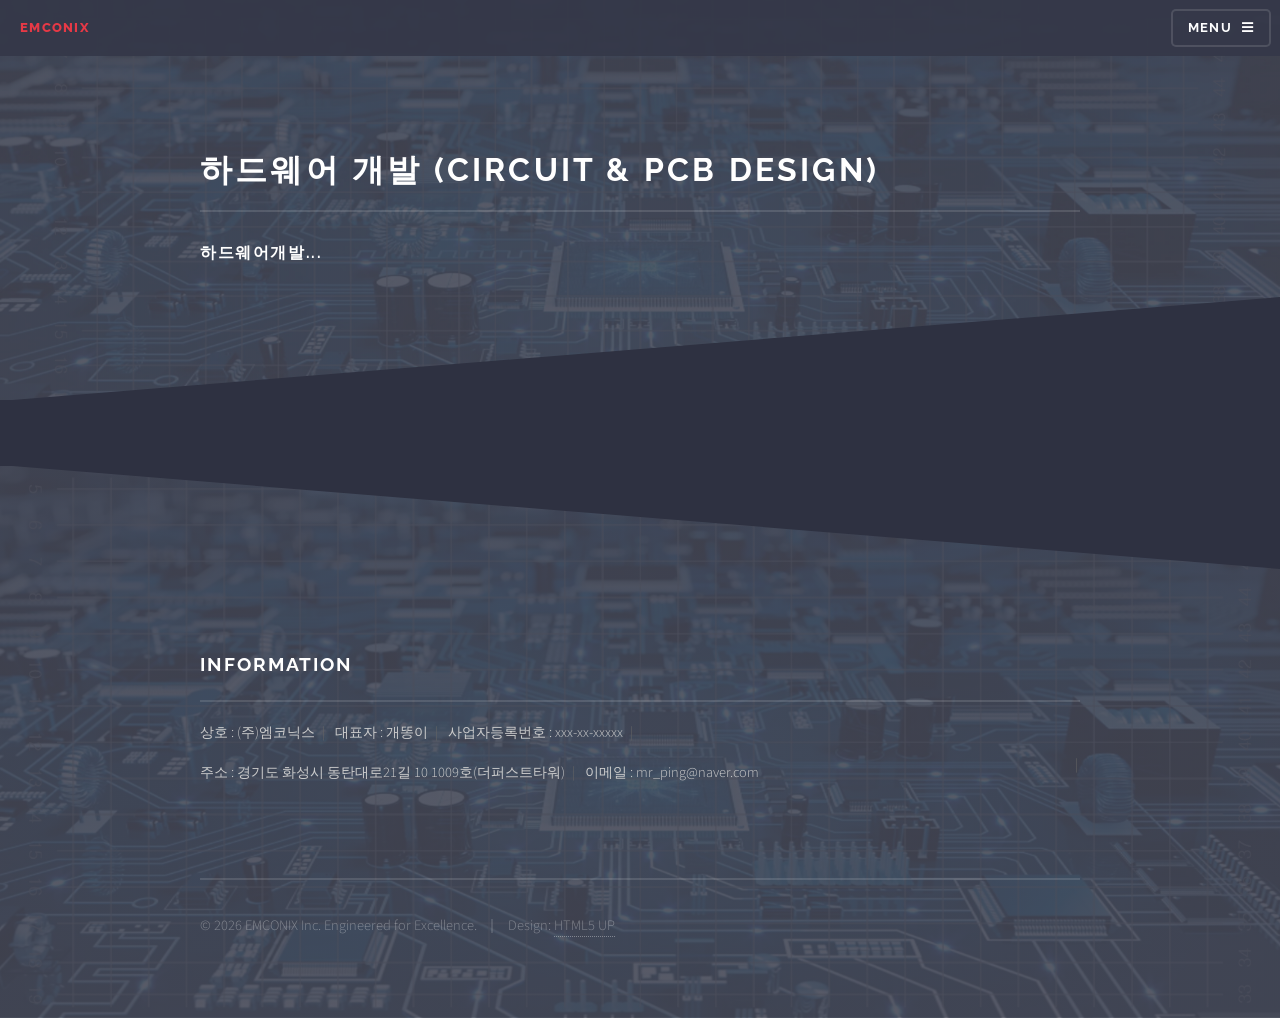
==== i-hardware.html @ 96e9926f "Add files via upload" ====
<!DOCTYPE HTML>
<!--
	Solid State by HTML5 UP
	html5up.net | @ajlkn
	Free for personal and commercial use under the CCA 3.0 license (html5up.net/license)
-->
<html>
	<head>
		<title>Embedded Core Technologies</title>
    <meta charset="utf-8" />
    <meta name="viewport" content="width=device-width, initial-scale=1, user-scalable=no" />
    <link rel="canonical" href="https://www.emconix.com">
    <meta property="og:title" content="Embedded Core Innovation">
    <meta property="og:description" content="R&D and Management Solutions">
    <meta property="og:image" content="https://www.emconix.com/images/main2.jpg">
  	<meta property="og:image:width" content="1200">
    <meta property="og:image:height" content="630">
    <meta property="og:url" content="https://www.emconix.com">
    <meta property="og:type" content="website">
    <link rel="stylesheet" href="assets/css/main.css" />
    <noscript><link rel="stylesheet" href="assets/css/noscript.css" /></noscript>
	</head>
	<body class="is-preload">

		<!-- Page Wrapper -->
			<div id="page-wrapper">

				<!-- Header -->
					<header id="header">
						<h1><a href="index.html"><span style="color:#e63946; font-weight:800;">EMCONIX</span></a></h1>
						<nav>
							<a href="#menu">Menu</a>
						</nav>
					</header>

				<!-- Menu -->
					<nav id="menu">
						<div class="inner">
							<h2>Menu</h2>
							<ul class="links">
								<li><a href="index.html">HOME</a></li>
								<li><a href="m-company.html">COMPANY</a></li>
								<li><a href="i-software.html">SOFTWARE</a></li>
								<li><a href="i-hardware.html">HARDWARE</a></li>
								<li><a href="i-mechanical.html">MECHANICAL</a></li>
								<li><a href="m-project.html">PROJECT</a></li>
							</ul>
							<a href="#" class="close">Close</a>
						</div>
					</nav>

				<!-- Wrapper -->
					<section id="wrapper">
						<header>
							<div class="inner">
								<h2>하드웨어 개발 (CIRCUIT & PCB Design)</h2>
								<p>	<span style="color:#ffffff; font-weight:700;">하드웨어개발...</span>
							</p>
							</div>
						</header>

        <!-- Content -->
							<div class="wrapper">
								<div class="inner">
                    
                    
                    
                    
                    
                    
                    
                    
                    
                    
                    
                    
                    
                    
                    <!-- 여기 -->
                    
                    
                    
                    
                    
                    
                    
                    
                    
                    
                    
                    
                    
                    
                    
                    
                    
                    
                    
                    
                    
                    
                    
									</section>
								</div>
							</div>

					</section>

				<!-- Footer -->
					<section id="footer">
						<div class="inner">
							<h2 class="major">Information</h2>

							<p class="company-info">
								<span>상호 : (주)엠코닉스</span>
								<span>대표자 : 개똥이</span>
								<span>사업자등록번호 : xxx-xx-xxxxx</span>
								<span class="break"></span>
								<span>주소 : 경기도 화성시 동탄대로21길 10 1009호(더퍼스트타워)</span>
								<span>이메일 : mr_ping@naver.com</span>
							</p>

							<ul class="copyright">
								<li>&copy; 2026 EMCONIX Inc. Engineered for Excellence.</li><li>Design: <a href="http://html5up.net">HTML5 UP</a></li>
							</ul>
						</div>
					</section>

			</div>
		<!-- Scripts -->
			<script src="assets/js/jquery.min.js"></script>
			<script src="assets/js/jquery.scrollex.min.js"></script>
			<script src="assets/js/browser.min.js"></script>
			<script src="assets/js/breakpoints.min.js"></script>
			<script src="assets/js/util.js"></script>
			<script src="assets/js/main.js"></script>
	</body>
</html>
---- assets/css/main.css ----
@import url(fontawesome-all.min.css);
@import url("https://fonts.googleapis.com/css?family=Raleway:200,700|Source+Sans+Pro:300,600,300italic,600italic");

/*
	Solid State by HTML5 UP
	html5up.net | @ajlkn
	Free for personal and commercial use under the CCA 3.0 license (html5up.net/license)
*/

html, body, div, span, applet, object,
iframe, h1, h2, h3, h4, h5, h6, p, blockquote,
pre, a, abbr, acronym, address, big, cite,
code, del, dfn, em, img, ins, kbd, q, s, samp,
small, strike, strong, sub, sup, tt, var, b,
u, i, center, dl, dt, dd, ol, ul, li, fieldset,
form, label, legend, table, caption, tbody,
tfoot, thead, tr, th, td, article, aside,
canvas, details, embed, figure, figcaption,
footer, header, hgroup, menu, nav, output, ruby,
section, summary, time, mark, audio, video {
	margin: 0;
	padding: 0;
	border: 0;
	font-size: 100%;
	font: inherit;
	vertical-align: baseline;}

article, aside, details, figcaption, figure,
footer, header, hgroup, menu, nav, section {
	display: block;}

body {
	line-height: 1;
}

ol, ul {
	list-style: none;
}

blockquote, q {
	quotes: none;
}

	blockquote:before, blockquote:after, q:before, q:after {
		content: '';
		content: none;
	}

table {
	border-collapse: collapse;
	border-spacing: 0;
}

body {
	-webkit-text-size-adjust: none;
}

mark {
	background-color: transparent;
	color: inherit;
}

input::-moz-focus-inner {
	border: 0;
	padding: 0;
}

input, select, textarea {
	-moz-appearance: none;
	-webkit-appearance: none;
	-ms-appearance: none;
	appearance: none;
}

/* Basic */

	@-ms-viewport {
		width: device-width;
	}

	body {
		-ms-overflow-style: scrollbar;
	}

	@media screen and (max-width: 480px) {

		html, body {
			min-width: 320px;
		}

	}

	html {
		box-sizing: border-box;
	}

	*, *:before, *:after {
		box-sizing: inherit;
	}

	body {
		background-color: #2e3141;
		background-image: linear-gradient(to top, rgba(46, 49, 65, 0.8), rgba(46, 49, 65, 0.8)), url("../../images/bg.jpg");
		background-size: auto,
 cover;
		background-attachment: fixed,
 fixed;
		background-position: center,
 center;
	}

		body.is-preload *, body.is-preload *:before, body.is-preload *:after {
			-moz-animation: none !important;
			-webkit-animation: none !important;
			-ms-animation: none !important;
			animation: none !important;
			-moz-transition: none !important;
			-webkit-transition: none !important;
			-ms-transition: none !important;
			transition: none !important;
		}

/* Type */

	body, input, select, textarea {
		color: #ffffff;
		font-family: "Source Sans Pro", Helvetica, sans-serif;
		font-size: 16.5pt;
		font-weight: 300;
		line-height: 1.65;
	}

		@media screen and (max-width: 1680px) {

			body, input, select, textarea {
				font-size: 13pt;
			}

		}

		@media screen and (max-width: 1280px) {

			body, input, select, textarea {
				font-size: 12pt;
			}

		}

		@media screen and (max-width: 980px) {

			body, input, select, textarea {
				font-size: 12pt;
			}

		}

		@media screen and (max-width: 736px) {

			body, input, select, textarea {
				font-size: 12pt;
			}

		}

		@media screen and (max-width: 480px) {

			body, input, select, textarea {
				font-size: 12pt;
			}

		}

	a {
		-moz-transition: color 0.2s ease-in-out, border-bottom-color 0.2s ease-in-out;
		-webkit-transition: color 0.2s ease-in-out, border-bottom-color 0.2s ease-in-out;
		-ms-transition: color 0.2s ease-in-out, border-bottom-color 0.2s ease-in-out;
		transition: color 0.2s ease-in-out, border-bottom-color 0.2s ease-in-out;
		border-bottom: dotted 1px rgba(255, 255, 255, 0.35);
		color: #ffffff;
		text-decoration: none;
	}

		a:hover {
			border-bottom-color: transparent;
			color: #ffffff !important;
		}

		a.special:not(.button) {
			text-decoration: none;
			border-bottom: 0;
			display: block;
			font-family: Raleway, Helvetica, sans-serif;
			font-size: 0.8em;
			font-weight: 700;
			letter-spacing: 0.1em;
			margin: 0 0 2em 0;
			text-transform: uppercase;
		}

			a.special:not(.button):before {
				-moz-osx-font-smoothing: grayscale;
				-webkit-font-smoothing: antialiased;
				display: inline-block;
				font-style: normal;
				font-variant: normal;
				text-rendering: auto;
				line-height: 1;
				text-transform: none !important;
				font-family: 'Font Awesome 5 Free';
				font-weight: 900;
			}

			a.special:not(.button):before {
				-moz-transition: background-color 0.2s ease-in-out;
				-webkit-transition: background-color 0.2s ease-in-out;
				-ms-transition: background-color 0.2s ease-in-out;
				transition: background-color 0.2s ease-in-out;
				border-radius: 100%;
				border: solid 2px rgba(255, 255, 255, 0.125);
				content: '\f105';
				display: inline-block;
				font-size: 1.25em;
				height: 2em;
				line-height: 1.75em;
				margin-right: 0.85em;
				text-align: center;
				text-indent: 0.15em;
				vertical-align: middle;
				width: 2em;
			}

			a.special:not(.button):hover:before {
				background-color: rgba(255, 255, 255, 0.025);
			}

			a.special:not(.button):active:before {
				background-color: rgba(255, 255, 255, 0.075);
			}

	strong, b {
		color: #ffffff;
		font-weight: 600;
	}

	em, i {
		font-style: italic;
	}

	p {
		margin: 0 0 2em 0;
	}

	h1, h2, h3, h4, h5, h6 {
		color: #ffffff;
		font-family: Raleway, Helvetica, sans-serif;
		font-weight: 700;
		letter-spacing: 0.1em;
		margin: 0 0 1em 0;
		text-transform: uppercase;
	}

		h1 a, h2 a, h3 a, h4 a, h5 a, h6 a {
			color: inherit;
			text-decoration: none;
			border-bottom: 0;
		}

		h1 span, h2 span, h3 span, h4 span, h5 span, h6 span {
			font-weight: 200;
		}

		h1.major, h2.major, h3.major, h4.major, h5.major, h6.major {
			padding-bottom: 1em;
			border-bottom: solid 2px rgba(255, 255, 255, 0.125);
		}

	h2 {
		font-size: 1.2em;
	}

	h3 {
		font-size: 0.9em;
	}

	h4 {
		font-size: 0.7em;
	}

	h5 {
		font-size: 0.7em;
	}

	h6 {
		font-size: 0.7em;
	}

	@media screen and (max-width: 736px) {

		h2 {
			font-size: 1em;
		}

		h3 {
			font-size: 0.8em;
		}

	}

	sub {
		font-size: 0.8em;
		position: relative;
		top: 0.5em;
	}

	sup {
		font-size: 0.8em;
		position: relative;
		top: -0.5em;
	}

	blockquote {
		border-left: solid 4px rgba(255, 255, 255, 0.125);
		font-style: italic;
		margin: 0 0 2em 0;
		padding: 0.5em 0 0.5em 2em;
	}

	code {
		background: rgba(255, 255, 255, 0.025);
		border-radius: 5px;
		border: solid 2px rgba(255, 255, 255, 0.125);
		font-family: "Courier New", monospace;
		font-size: 0.9em;
		margin: 0 0.25em;
		padding: 0.25em 0.65em;
	}

	pre {
		-webkit-overflow-scrolling: touch;
		font-family: "Courier New", monospace;
		font-size: 0.9em;
		margin: 0 0 2em 0;
	}

		pre code {
			display: block;
			line-height: 1.75em;
			padding: 1em 1.5em;
			overflow-x: auto;
		}

	hr {
		border: 0;
		border-bottom: solid 2px rgba(255, 255, 255, 0.125);
		margin: 2.5em 0;
	}

		hr.major {
			margin: 4em 0;
		}

	.align-left {
		text-align: left;
	}

	.align-center {
		text-align: center;
	}

	.align-right {
		text-align: right;
	}

/* Row */

	.row {
		display: flex;
		flex-wrap: wrap;
		box-sizing: border-box;
		align-items: stretch;
	}

		.row > * {
			box-sizing: border-box;
		}

		.row.gtr-uniform > * > :last-child {
			margin-bottom: 0;
		}

		.row.aln-left {
			justify-content: flex-start;
		}

		.row.aln-center {
			justify-content: center;
		}

		.row.aln-right {
			justify-content: flex-end;
		}

		.row.aln-top {
			align-items: flex-start;
		}

		.row.aln-middle {
			align-items: center;
		}

		.row.aln-bottom {
			align-items: flex-end;
		}

		.row > .imp {
			order: -1;
		}

		.row > .col-1 {
			width: 8.33333%;
		}

		.row > .off-1 {
			margin-left: 8.33333%;
		}

		.row > .col-2 {
			width: 16.66667%;
		}

		.row > .off-2 {
			margin-left: 16.66667%;
		}

		.row > .col-3 {
			width: 25%;
		}

		.row > .off-3 {
			margin-left: 25%;
		}

		.row > .col-4 {
			width: 33.33333%;
		}

		.row > .off-4 {
			margin-left: 33.33333%;
		}

		.row > .col-5 {
			width: 41.66667%;
		}

		.row > .off-5 {
			margin-left: 41.66667%;
		}

		.row > .col-6 {
			width: 50%;
		}

		.row > .off-6 {
			margin-left: 50%;
		}

		.row > .col-7 {
			width: 58.33333%;
		}

		.row > .off-7 {
			margin-left: 58.33333%;
		}

		.row > .col-8 {
			width: 66.66667%;
		}

		.row > .off-8 {
			margin-left: 66.66667%;
		}

		.row > .col-9 {
			width: 75%;
		}

		.row > .off-9 {
			margin-left: 75%;
		}

		.row > .col-10 {
			width: 83.33333%;
		}

		.row > .off-10 {
			margin-left: 83.33333%;
		}

		.row > .col-11 {
			width: 91.66667%;
		}

		.row > .off-11 {
			margin-left: 91.66667%;
		}

		.row > .col-12 {
			width: 100%;
		}

		.row > .off-12 {
			margin-left: 100%;
		}

		.row.gtr-0 {
			margin-top: 0;
			margin-left: 0em;
		}

			.row.gtr-0 > * {
				padding: 0 0 0 0em;
			}

			.row.gtr-0.gtr-uniform {
				margin-top: 0em;
			}

				.row.gtr-0.gtr-uniform > * {
					padding-top: 0em;
				}

		.row.gtr-25 {
			margin-top: 0;
			margin-left: -0.4375em;
		}

			.row.gtr-25 > * {
				padding: 0 0 0 0.4375em;
			}

			.row.gtr-25.gtr-uniform {
				margin-top: -0.4375em;
			}

				.row.gtr-25.gtr-uniform > * {
					padding-top: 0.4375em;
				}

		.row.gtr-50 {
			margin-top: 0;
			margin-left: -0.875em;
		}

			.row.gtr-50 > * {
				padding: 0 0 0 0.875em;
			}

			.row.gtr-50.gtr-uniform {
				margin-top: -0.875em;
			}

				.row.gtr-50.gtr-uniform > * {
					padding-top: 0.875em;
				}

		.row {
			margin-top: 0;
			margin-left: -1.75em;
		}

			.row > * {
				padding: 0 0 0 1.75em;
			}

			.row.gtr-uniform {
				margin-top: -1.75em;
			}

				.row.gtr-uniform > * {
					padding-top: 1.75em;
				}

		.row.gtr-150 {
			margin-top: 0;
			margin-left: -2.625em;
		}

			.row.gtr-150 > * {
				padding: 0 0 0 2.625em;
			}

			.row.gtr-150.gtr-uniform {
				margin-top: -2.625em;
			}

				.row.gtr-150.gtr-uniform > * {
					padding-top: 2.625em;
				}

		.row.gtr-200 {
			margin-top: 0;
			margin-left: -3.5em;
		}

			.row.gtr-200 > * {
				padding: 0 0 0 3.5em;
			}

			.row.gtr-200.gtr-uniform {
				margin-top: -3.5em;
			}

				.row.gtr-200.gtr-uniform > * {
					padding-top: 3.5em;
				}

		@media screen and (max-width: 1680px) {

			.row {
				display: flex;
				flex-wrap: wrap;
				box-sizing: border-box;
				align-items: stretch;
			}

				.row > * {
					box-sizing: border-box;
				}

				.row.gtr-uniform > * > :last-child {
					margin-bottom: 0;
				}

				.row.aln-left {
					justify-content: flex-start;
				}

				.row.aln-center {
					justify-content: center;
				}

				.row.aln-right {
					justify-content: flex-end;
				}

				.row.aln-top {
					align-items: flex-start;
				}

				.row.aln-middle {
					align-items: center;
				}

				.row.aln-bottom {
					align-items: flex-end;
				}

				.row > .imp-xlarge {
					order: -1;
				}

				.row > .col-1-xlarge {
					width: 8.33333%;
				}

				.row > .off-1-xlarge {
					margin-left: 8.33333%;
				}

				.row > .col-2-xlarge {
					width: 16.66667%;
				}

				.row > .off-2-xlarge {
					margin-left: 16.66667%;
				}

				.row > .col-3-xlarge {
					width: 25%;
				}

				.row > .off-3-xlarge {
					margin-left: 25%;
				}

				.row > .col-4-xlarge {
					width: 33.33333%;
				}

				.row > .off-4-xlarge {
					margin-left: 33.33333%;
				}

				.row > .col-5-xlarge {
					width: 41.66667%;
				}

				.row > .off-5-xlarge {
					margin-left: 41.66667%;
				}

				.row > .col-6-xlarge {
					width: 50%;
				}

				.row > .off-6-xlarge {
					margin-left: 50%;
				}

				.row > .col-7-xlarge {
					width: 58.33333%;
				}

				.row > .off-7-xlarge {
					margin-left: 58.33333%;
				}

				.row > .col-8-xlarge {
					width: 66.66667%;
				}

				.row > .off-8-xlarge {
					margin-left: 66.66667%;
				}

				.row > .col-9-xlarge {
					width: 75%;
				}

				.row > .off-9-xlarge {
					margin-left: 75%;
				}

				.row > .col-10-xlarge {
					width: 83.33333%;
				}

				.row > .off-10-xlarge {
					margin-left: 83.33333%;
				}

				.row > .col-11-xlarge {
					width: 91.66667%;
				}

				.row > .off-11-xlarge {
					margin-left: 91.66667%;
				}

				.row > .col-12-xlarge {
					width: 100%;
				}

				.row > .off-12-xlarge {
					margin-left: 100%;
				}

				.row.gtr-0 {
					margin-top: 0;
					margin-left: 0em;
				}

					.row.gtr-0 > * {
						padding: 0 0 0 0em;
					}

					.row.gtr-0.gtr-uniform {
						margin-top: 0em;
					}

						.row.gtr-0.gtr-uniform > * {
							padding-top: 0em;
						}

				.row.gtr-25 {
					margin-top: 0;
					margin-left: -0.4375em;
				}

					.row.gtr-25 > * {
						padding: 0 0 0 0.4375em;
					}

					.row.gtr-25.gtr-uniform {
						margin-top: -0.4375em;
					}

						.row.gtr-25.gtr-uniform > * {
							padding-top: 0.4375em;
						}

				.row.gtr-50 {
					margin-top: 0;
					margin-left: -0.875em;
				}

					.row.gtr-50 > * {
						padding: 0 0 0 0.875em;
					}

					.row.gtr-50.gtr-uniform {
						margin-top: -0.875em;
					}

						.row.gtr-50.gtr-uniform > * {
							padding-top: 0.875em;
						}

				.row {
					margin-top: 0;
					margin-left: -1.75em;
				}

					.row > * {
						padding: 0 0 0 1.75em;
					}

					.row.gtr-uniform {
						margin-top: -1.75em;
					}

						.row.gtr-uniform > * {
							padding-top: 1.75em;
						}

				.row.gtr-150 {
					margin-top: 0;
					margin-left: -2.625em;
				}

					.row.gtr-150 > * {
						padding: 0 0 0 2.625em;
					}

					.row.gtr-150.gtr-uniform {
						margin-top: -2.625em;
					}

						.row.gtr-150.gtr-uniform > * {
							padding-top: 2.625em;
						}

				.row.gtr-200 {
					margin-top: 0;
					margin-left: -3.5em;
				}

					.row.gtr-200 > * {
						padding: 0 0 0 3.5em;
					}

					.row.gtr-200.gtr-uniform {
						margin-top: -3.5em;
					}

						.row.gtr-200.gtr-uniform > * {
							padding-top: 3.5em;
						}

		}

		@media screen and (max-width: 1280px) {

			.row {
				display: flex;
				flex-wrap: wrap;
				box-sizing: border-box;
				align-items: stretch;
			}

				.row > * {
					box-sizing: border-box;
				}

				.row.gtr-uniform > * > :last-child {
					margin-bottom: 0;
				}

				.row.aln-left {
					justify-content: flex-start;
				}

				.row.aln-center {
					justify-content: center;
				}

				.row.aln-right {
					justify-content: flex-end;
				}

				.row.aln-top {
					align-items: flex-start;
				}

				.row.aln-middle {
					align-items: center;
				}

				.row.aln-bottom {
					align-items: flex-end;
				}

				.row > .imp-large {
					order: -1;
				}

				.row > .col-1-large {
					width: 8.33333%;
				}

				.row > .off-1-large {
					margin-left: 8.33333%;
				}

				.row > .col-2-large {
					width: 16.66667%;
				}

				.row > .off-2-large {
					margin-left: 16.66667%;
				}

				.row > .col-3-large {
					width: 25%;
				}

				.row > .off-3-large {
					margin-left: 25%;
				}

				.row > .col-4-large {
					width: 33.33333%;
				}

				.row > .off-4-large {
					margin-left: 33.33333%;
				}

				.row > .col-5-large {
					width: 41.66667%;
				}

				.row > .off-5-large {
					margin-left: 41.66667%;
				}

				.row > .col-6-large {
					width: 50%;
				}

				.row > .off-6-large {
					margin-left: 50%;
				}

				.row > .col-7-large {
					width: 58.33333%;
				}

				.row > .off-7-large {
					margin-left: 58.33333%;
				}

				.row > .col-8-large {
					width: 66.66667%;
				}

				.row > .off-8-large {
					margin-left: 66.66667%;
				}

				.row > .col-9-large {
					width: 75%;
				}

				.row > .off-9-large {
					margin-left: 75%;
				}

				.row > .col-10-large {
					width: 83.33333%;
				}

				.row > .off-10-large {
					margin-left: 83.33333%;
				}

				.row > .col-11-large {
					width: 91.66667%;
				}

				.row > .off-11-large {
					margin-left: 91.66667%;
				}

				.row > .col-12-large {
					width: 100%;
				}

				.row > .off-12-large {
					margin-left: 100%;
				}

				.row.gtr-0 {
					margin-top: 0;
					margin-left: 0em;
				}

					.row.gtr-0 > * {
						padding: 0 0 0 0em;
					}

					.row.gtr-0.gtr-uniform {
						margin-top: 0em;
					}

						.row.gtr-0.gtr-uniform > * {
							padding-top: 0em;
						}

				.row.gtr-25 {
					margin-top: 0;
					margin-left: -0.4375em;
				}

					.row.gtr-25 > * {
						padding: 0 0 0 0.4375em;
					}

					.row.gtr-25.gtr-uniform {
						margin-top: -0.4375em;
					}

						.row.gtr-25.gtr-uniform > * {
							padding-top: 0.4375em;
						}

				.row.gtr-50 {
					margin-top: 0;
					margin-left: -0.875em;
				}

					.row.gtr-50 > * {
						padding: 0 0 0 0.875em;
					}

					.row.gtr-50.gtr-uniform {
						margin-top: -0.875em;
					}

						.row.gtr-50.gtr-uniform > * {
							padding-top: 0.875em;
						}

				.row {
					margin-top: 0;
					margin-left: -1.75em;
				}

					.row > * {
						padding: 0 0 0 1.75em;
					}

					.row.gtr-uniform {
						margin-top: -1.75em;
					}

						.row.gtr-uniform > * {
							padding-top: 1.75em;
						}

				.row.gtr-150 {
					margin-top: 0;
					margin-left: -2.625em;
				}

					.row.gtr-150 > * {
						padding: 0 0 0 2.625em;
					}

					.row.gtr-150.gtr-uniform {
						margin-top: -2.625em;
					}

						.row.gtr-150.gtr-uniform > * {
							padding-top: 2.625em;
						}

				.row.gtr-200 {
					margin-top: 0;
					margin-left: -3.5em;
				}

					.row.gtr-200 > * {
						padding: 0 0 0 3.5em;
					}

					.row.gtr-200.gtr-uniform {
						margin-top: -3.5em;
					}

						.row.gtr-200.gtr-uniform > * {
							padding-top: 3.5em;
						}

		}

		@media screen and (max-width: 980px) {

			.row {
				display: flex;
				flex-wrap: wrap;
				box-sizing: border-box;
				align-items: stretch;
			}

				.row > * {
					box-sizing: border-box;
				}

				.row.gtr-uniform > * > :last-child {
					margin-bottom: 0;
				}

				.row.aln-left {
					justify-content: flex-start;
				}

				.row.aln-center {
					justify-content: center;
				}

				.row.aln-right {
					justify-content: flex-end;
				}

				.row.aln-top {
					align-items: flex-start;
				}

				.row.aln-middle {
					align-items: center;
				}

				.row.aln-bottom {
					align-items: flex-end;
				}

				.row > .imp-medium {
					order: -1;
				}

				.row > .col-1-medium {
					width: 8.33333%;
				}

				.row > .off-1-medium {
					margin-left: 8.33333%;
				}

				.row > .col-2-medium {
					width: 16.66667%;
				}

				.row > .off-2-medium {
					margin-left: 16.66667%;
				}

				.row > .col-3-medium {
					width: 25%;
				}

				.row > .off-3-medium {
					margin-left: 25%;
				}

				.row > .col-4-medium {
					width: 33.33333%;
				}

				.row > .off-4-medium {
					margin-left: 33.33333%;
				}

				.row > .col-5-medium {
					width: 41.66667%;
				}

				.row > .off-5-medium {
					margin-left: 41.66667%;
				}

				.row > .col-6-medium {
					width: 50%;
				}

				.row > .off-6-medium {
					margin-left: 50%;
				}

				.row > .col-7-medium {
					width: 58.33333%;
				}

				.row > .off-7-medium {
					margin-left: 58.33333%;
				}

				.row > .col-8-medium {
					width: 66.66667%;
				}

				.row > .off-8-medium {
					margin-left: 66.66667%;
				}

				.row > .col-9-medium {
					width: 75%;
				}

				.row > .off-9-medium {
					margin-left: 75%;
				}

				.row > .col-10-medium {
					width: 83.33333%;
				}

				.row > .off-10-medium {
					margin-left: 83.33333%;
				}

				.row > .col-11-medium {
					width: 91.66667%;
				}

				.row > .off-11-medium {
					margin-left: 91.66667%;
				}

				.row > .col-12-medium {
					width: 100%;
				}

				.row > .off-12-medium {
					margin-left: 100%;
				}

				.row.gtr-0 {
					margin-top: 0;
					margin-left: 0em;
				}

					.row.gtr-0 > * {
						padding: 0 0 0 0em;
					}

					.row.gtr-0.gtr-uniform {
						margin-top: 0em;
					}

						.row.gtr-0.gtr-uniform > * {
							padding-top: 0em;
						}

				.row.gtr-25 {
					margin-top: 0;
					margin-left: -0.4375em;
				}

					.row.gtr-25 > * {
						padding: 0 0 0 0.4375em;
					}

					.row.gtr-25.gtr-uniform {
						margin-top: -0.4375em;
					}

						.row.gtr-25.gtr-uniform > * {
							padding-top: 0.4375em;
						}

				.row.gtr-50 {
					margin-top: 0;
					margin-left: -0.875em;
				}

					.row.gtr-50 > * {
						padding: 0 0 0 0.875em;
					}

					.row.gtr-50.gtr-uniform {
						margin-top: -0.875em;
					}

						.row.gtr-50.gtr-uniform > * {
							padding-top: 0.875em;
						}

				.row {
					margin-top: 0;
					margin-left: -1.75em;
				}

					.row > * {
						padding: 0 0 0 1.75em;
					}

					.row.gtr-uniform {
						margin-top: -1.75em;
					}

						.row.gtr-uniform > * {
							padding-top: 1.75em;
						}

				.row.gtr-150 {
					margin-top: 0;
					margin-left: -2.625em;
				}

					.row.gtr-150 > * {
						padding: 0 0 0 2.625em;
					}

					.row.gtr-150.gtr-uniform {
						margin-top: -2.625em;
					}

						.row.gtr-150.gtr-uniform > * {
							padding-top: 2.625em;
						}

				.row.gtr-200 {
					margin-top: 0;
					margin-left: -3.5em;
				}

					.row.gtr-200 > * {
						padding: 0 0 0 3.5em;
					}

					.row.gtr-200.gtr-uniform {
						margin-top: -3.5em;
					}

						.row.gtr-200.gtr-uniform > * {
							padding-top: 3.5em;
						}

		}

		@media screen and (max-width: 736px) {

			.row {
				display: flex;
				flex-wrap: wrap;
				box-sizing: border-box;
				align-items: stretch;
			}

				.row > * {
					box-sizing: border-box;
				}

				.row.gtr-uniform > * > :last-child {
					margin-bottom: 0;
				}

				.row.aln-left {
					justify-content: flex-start;
				}

				.row.aln-center {
					justify-content: center;
				}

				.row.aln-right {
					justify-content: flex-end;
				}

				.row.aln-top {
					align-items: flex-start;
				}

				.row.aln-middle {
					align-items: center;
				}

				.row.aln-bottom {
					align-items: flex-end;
				}

				.row > .imp-small {
					order: -1;
				}

				.row > .col-1-small {
					width: 8.33333%;
				}

				.row > .off-1-small {
					margin-left: 8.33333%;
				}

				.row > .col-2-small {
					width: 16.66667%;
				}

				.row > .off-2-small {
					margin-left: 16.66667%;
				}

				.row > .col-3-small {
					width: 25%;
				}

				.row > .off-3-small {
					margin-left: 25%;
				}

				.row > .col-4-small {
					width: 33.33333%;
				}

				.row > .off-4-small {
					margin-left: 33.33333%;
				}

				.row > .col-5-small {
					width: 41.66667%;
				}

				.row > .off-5-small {
					margin-left: 41.66667%;
				}

				.row > .col-6-small {
					width: 50%;
				}

				.row > .off-6-small {
					margin-left: 50%;
				}

				.row > .col-7-small {
					width: 58.33333%;
				}

				.row > .off-7-small {
					margin-left: 58.33333%;
				}

				.row > .col-8-small {
					width: 66.66667%;
				}

				.row > .off-8-small {
					margin-left: 66.66667%;
				}

				.row > .col-9-small {
					width: 75%;
				}

				.row > .off-9-small {
					margin-left: 75%;
				}

				.row > .col-10-small {
					width: 83.33333%;
				}

				.row > .off-10-small {
					margin-left: 83.33333%;
				}

				.row > .col-11-small {
					width: 91.66667%;
				}

				.row > .off-11-small {
					margin-left: 91.66667%;
				}

				.row > .col-12-small {
					width: 100%;
				}

				.row > .off-12-small {
					margin-left: 100%;
				}

				.row.gtr-0 {
					margin-top: 0;
					margin-left: 0em;
				}

					.row.gtr-0 > * {
						padding: 0 0 0 0em;
					}

					.row.gtr-0.gtr-uniform {
						margin-top: 0em;
					}

						.row.gtr-0.gtr-uniform > * {
							padding-top: 0em;
						}

				.row.gtr-25 {
					margin-top: 0;
					margin-left: -0.3125em;
				}

					.row.gtr-25 > * {
						padding: 0 0 0 0.3125em;
					}

					.row.gtr-25.gtr-uniform {
						margin-top: -0.3125em;
					}

						.row.gtr-25.gtr-uniform > * {
							padding-top: 0.3125em;
						}

				.row.gtr-50 {
					margin-top: 0;
					margin-left: -0.625em;
				}

					.row.gtr-50 > * {
						padding: 0 0 0 0.625em;
					}

					.row.gtr-50.gtr-uniform {
						margin-top: -0.625em;
					}

						.row.gtr-50.gtr-uniform > * {
							padding-top: 0.625em;
						}

				.row {
					margin-top: 0;
					margin-left: -1.25em;
				}

					.row > * {
						padding: 0 0 0 1.25em;
					}

					.row.gtr-uniform {
						margin-top: -1.25em;
					}

						.row.gtr-uniform > * {
							padding-top: 1.25em;
						}

				.row.gtr-150 {
					margin-top: 0;
					margin-left: -1.875em;
				}

					.row.gtr-150 > * {
						padding: 0 0 0 1.875em;
					}

					.row.gtr-150.gtr-uniform {
						margin-top: -1.875em;
					}

						.row.gtr-150.gtr-uniform > * {
							padding-top: 1.875em;
						}

				.row.gtr-200 {
					margin-top: 0;
					margin-left: -2.5em;
				}

					.row.gtr-200 > * {
						padding: 0 0 0 2.5em;
					}

					.row.gtr-200.gtr-uniform {
						margin-top: -2.5em;
					}

						.row.gtr-200.gtr-uniform > * {
							padding-top: 2.5em;
						}

		}

		@media screen and (max-width: 480px) {

			.row {
				display: flex;
				flex-wrap: wrap;
				box-sizing: border-box;
				align-items: stretch;
			}

				.row > * {
					box-sizing: border-box;
				}

				.row.gtr-uniform > * > :last-child {
					margin-bottom: 0;
				}

				.row.aln-left {
					justify-content: flex-start;
				}

				.row.aln-center {
					justify-content: center;
				}

				.row.aln-right {
					justify-content: flex-end;
				}

				.row.aln-top {
					align-items: flex-start;
				}

				.row.aln-middle {
					align-items: center;
				}

				.row.aln-bottom {
					align-items: flex-end;
				}

				.row > .imp-xsmall {
					order: -1;
				}

				.row > .col-1-xsmall {
					width: 8.33333%;
				}

				.row > .off-1-xsmall {
					margin-left: 8.33333%;
				}

				.row > .col-2-xsmall {
					width: 16.66667%;
				}

				.row > .off-2-xsmall {
					margin-left: 16.66667%;
				}

				.row > .col-3-xsmall {
					width: 25%;
				}

				.row > .off-3-xsmall {
					margin-left: 25%;
				}

				.row > .col-4-xsmall {
					width: 33.33333%;
				}

				.row > .off-4-xsmall {
					margin-left: 33.33333%;
				}

				.row > .col-5-xsmall {
					width: 41.66667%;
				}

				.row > .off-5-xsmall {
					margin-left: 41.66667%;
				}

				.row > .col-6-xsmall {
					width: 50%;
				}

				.row > .off-6-xsmall {
					margin-left: 50%;
				}

				.row > .col-7-xsmall {
					width: 58.33333%;
				}

				.row > .off-7-xsmall {
					margin-left: 58.33333%;
				}

				.row > .col-8-xsmall {
					width: 66.66667%;
				}

				.row > .off-8-xsmall {
					margin-left: 66.66667%;
				}

				.row > .col-9-xsmall {
					width: 75%;
				}

				.row > .off-9-xsmall {
					margin-left: 75%;
				}

				.row > .col-10-xsmall {
					width: 83.33333%;
				}

				.row > .off-10-xsmall {
					margin-left: 83.33333%;
				}

				.row > .col-11-xsmall {
					width: 91.66667%;
				}

				.row > .off-11-xsmall {
					margin-left: 91.66667%;
				}

				.row > .col-12-xsmall {
					width: 100%;
				}

				.row > .off-12-xsmall {
					margin-left: 100%;
				}

				.row.gtr-0 {
					margin-top: 0;
					margin-left: 0em;
				}

					.row.gtr-0 > * {
						padding: 0 0 0 0em;
					}

					.row.gtr-0.gtr-uniform {
						margin-top: 0em;
					}

						.row.gtr-0.gtr-uniform > * {
							padding-top: 0em;
						}

				.row.gtr-25 {
					margin-top: 0;
					margin-left: -0.3125em;
				}

					.row.gtr-25 > * {
						padding: 0 0 0 0.3125em;
					}

					.row.gtr-25.gtr-uniform {
						margin-top: -0.3125em;
					}

						.row.gtr-25.gtr-uniform > * {
							padding-top: 0.3125em;
						}

				.row.gtr-50 {
					margin-top: 0;
					margin-left: -0.625em;
				}

					.row.gtr-50 > * {
						padding: 0 0 0 0.625em;
					}

					.row.gtr-50.gtr-uniform {
						margin-top: -0.625em;
					}

						.row.gtr-50.gtr-uniform > * {
							padding-top: 0.625em;
						}

				.row {
					margin-top: 0;
					margin-left: -1.25em;
				}

					.row > * {
						padding: 0 0 0 1.25em;
					}

					.row.gtr-uniform {
						margin-top: -1.25em;
					}

						.row.gtr-uniform > * {
							padding-top: 1.25em;
						}

				.row.gtr-150 {
					margin-top: 0;
					margin-left: -1.875em;
				}

					.row.gtr-150 > * {
						padding: 0 0 0 1.875em;
					}

					.row.gtr-150.gtr-uniform {
						margin-top: -1.875em;
					}

						.row.gtr-150.gtr-uniform > * {
							padding-top: 1.875em;
						}

				.row.gtr-200 {
					margin-top: 0;
					margin-left: -2.5em;
				}

					.row.gtr-200 > * {
						padding: 0 0 0 2.5em;
					}

					.row.gtr-200.gtr-uniform {
						margin-top: -2.5em;
					}

						.row.gtr-200.gtr-uniform > * {
							padding-top: 2.5em;
						}

		}

		@media screen and (max-width: 360px) {

			.row {
				display: flex;
				flex-wrap: wrap;
				box-sizing: border-box;
				align-items: stretch;
			}

				.row > * {
					box-sizing: border-box;
				}

				.row.gtr-uniform > * > :last-child {
					margin-bottom: 0;
				}

				.row.aln-left {
					justify-content: flex-start;
				}

				.row.aln-center {
					justify-content: center;
				}

				.row.aln-right {
					justify-content: flex-end;
				}

				.row.aln-top {
					align-items: flex-start;
				}

				.row.aln-middle {
					align-items: center;
				}

				.row.aln-bottom {
					align-items: flex-end;
				}

				.row > .imp-xxsmall {
					order: -1;
				}

				.row > .col-1-xxsmall {
					width: 8.33333%;
				}

				.row > .off-1-xxsmall {
					margin-left: 8.33333%;
				}

				.row > .col-2-xxsmall {
					width: 16.66667%;
				}

				.row > .off-2-xxsmall {
					margin-left: 16.66667%;
				}

				.row > .col-3-xxsmall {
					width: 25%;
				}

				.row > .off-3-xxsmall {
					margin-left: 25%;
				}

				.row > .col-4-xxsmall {
					width: 33.33333%;
				}

				.row > .off-4-xxsmall {
					margin-left: 33.33333%;
				}

				.row > .col-5-xxsmall {
					width: 41.66667%;
				}

				.row > .off-5-xxsmall {
					margin-left: 41.66667%;
				}

				.row > .col-6-xxsmall {
					width: 50%;
				}

				.row > .off-6-xxsmall {
					margin-left: 50%;
				}

				.row > .col-7-xxsmall {
					width: 58.33333%;
				}

				.row > .off-7-xxsmall {
					margin-left: 58.33333%;
				}

				.row > .col-8-xxsmall {
					width: 66.66667%;
				}

				.row > .off-8-xxsmall {
					margin-left: 66.66667%;
				}

				.row > .col-9-xxsmall {
					width: 75%;
				}

				.row > .off-9-xxsmall {
					margin-left: 75%;
				}

				.row > .col-10-xxsmall {
					width: 83.33333%;
				}

				.row > .off-10-xxsmall {
					margin-left: 83.33333%;
				}

				.row > .col-11-xxsmall {
					width: 91.66667%;
				}

				.row > .off-11-xxsmall {
					margin-left: 91.66667%;
				}

				.row > .col-12-xxsmall {
					width: 100%;
				}

				.row > .off-12-xxsmall {
					margin-left: 100%;
				}

				.row.gtr-0 {
					margin-top: 0;
					margin-left: 0em;
				}

					.row.gtr-0 > * {
						padding: 0 0 0 0em;
					}

					.row.gtr-0.gtr-uniform {
						margin-top: 0em;
					}

						.row.gtr-0.gtr-uniform > * {
							padding-top: 0em;
						}

				.row.gtr-25 {
					margin-top: 0;
					margin-left: -0.3125em;
				}

					.row.gtr-25 > * {
						padding: 0 0 0 0.3125em;
					}

					.row.gtr-25.gtr-uniform {
						margin-top: -0.3125em;
					}

						.row.gtr-25.gtr-uniform > * {
							padding-top: 0.3125em;
						}

				.row.gtr-50 {
					margin-top: 0;
					margin-left: -0.625em;
				}

					.row.gtr-50 > * {
						padding: 0 0 0 0.625em;
					}

					.row.gtr-50.gtr-uniform {
						margin-top: -0.625em;
					}

						.row.gtr-50.gtr-uniform > * {
							padding-top: 0.625em;
						}

				.row {
					margin-top: 0;
					margin-left: -1.25em;
				}

					.row > * {
						padding: 0 0 0 1.25em;
					}

					.row.gtr-uniform {
						margin-top: -1.25em;
					}

						.row.gtr-uniform > * {
							padding-top: 1.25em;
						}

				.row.gtr-150 {
					margin-top: 0;
					margin-left: -1.875em;
				}

					.row.gtr-150 > * {
						padding: 0 0 0 1.875em;
					}

					.row.gtr-150.gtr-uniform {
						margin-top: -1.875em;
					}

						.row.gtr-150.gtr-uniform > * {
							padding-top: 1.875em;
						}

				.row.gtr-200 {
					margin-top: 0;
					margin-left: -2.5em;
				}

					.row.gtr-200 > * {
						padding: 0 0 0 2.5em;
					}

					.row.gtr-200.gtr-uniform {
						margin-top: -2.5em;
					}

						.row.gtr-200.gtr-uniform > * {
							padding-top: 2.5em;
						}

		}

/* Section/Article */

	section.special, article.special {
		text-align: center;
	}

/* Form */

	form {
		margin: 0 0 2em 0;
	}

		form > :last-child {
			margin-bottom: 0;
		}

		form > .fields {
			display: -moz-flex;
			display: -webkit-flex;
			display: -ms-flex;
			display: flex;
			-moz-flex-wrap: wrap;
			-webkit-flex-wrap: wrap;
			-ms-flex-wrap: wrap;
			flex-wrap: wrap;
			width: calc(100% + 3em);
			margin: -1.5em 0 2em -1.5em;
		}

			form > .fields > .field {
				-moz-flex-grow: 0;
				-webkit-flex-grow: 0;
				-ms-flex-grow: 0;
				flex-grow: 0;
				-moz-flex-shrink: 0;
				-webkit-flex-shrink: 0;
				-ms-flex-shrink: 0;
				flex-shrink: 0;
				padding: 1.5em 0 0 1.5em;
				width: calc(100% - 1.5em);
			}

				form > .fields > .field.half {
					width: calc(50% - 0.75em);
				}

				form > .fields > .field.third {
					width: calc(100%/3 - 0.5em);
				}

				form > .fields > .field.quarter {
					width: calc(25% - 0.375em);
				}

		@media screen and (max-width: 480px) {

			form > .fields {
				width: calc(100% + 3em);
				margin: -1.5em 0 2em -1.5em;
			}

				form > .fields > .field {
					padding: 1.5em 0 0 1.5em;
					width: calc(100% - 1.5em);
				}

					form > .fields > .field.half {
						width: calc(100% - 1.5em);
					}

					form > .fields > .field.third {
						width: calc(100% - 1.5em);
					}

					form > .fields > .field.quarter {
						width: calc(100% - 1.5em);
					}

		}

	label {
		color: #ffffff;
		display: block;
		font-family: Raleway, Helvetica, sans-serif;
		font-size: 0.8em;
		font-weight: 700;
		letter-spacing: 0.1em;
		margin: 0 0 0.7em 0;
		text-transform: uppercase;
	}

	input[type="text"],
	input[type="password"],
	input[type="email"],
	input[type="tel"],
	select,
	textarea {
		-moz-appearance: none;
		-webkit-appearance: none;
		-ms-appearance: none;
		appearance: none;
		background: rgba(255, 255, 255, 0.025);
		border-radius: 5px;
		border: none;
		border: solid 2px rgba(255, 255, 255, 0.125);
		color: inherit;
		display: block;
		outline: 0;
		padding: 0 1em;
		text-decoration: none;
		width: 100%;
	}

		input[type="text"]:invalid,
		input[type="password"]:invalid,
		input[type="email"]:invalid,
		input[type="tel"]:invalid,
		select:invalid,
		textarea:invalid {
			box-shadow: none;
		}

		input[type="text"]:focus,
		input[type="password"]:focus,
		input[type="email"]:focus,
		input[type="tel"]:focus,
		select:focus,
		textarea:focus {
			border-color: #5b6ba6;
		}

	select {
		background-image: url("data:image/svg+xml;charset=utf8,%3Csvg xmlns='http://www.w3.org/2000/svg' width='40' height='40' preserveAspectRatio='none' viewBox='0 0 40 40'%3E%3Cpath d='M9.4,12.3l10.4,10.4l10.4-10.4c0.2-0.2,0.5-0.4,0.9-0.4c0.3,0,0.6,0.1,0.9,0.4l3.3,3.3c0.2,0.2,0.4,0.5,0.4,0.9 c0,0.4-0.1,0.6-0.4,0.9L20.7,31.9c-0.2,0.2-0.5,0.4-0.9,0.4c-0.3,0-0.6-0.1-0.9-0.4L4.3,17.3c-0.2-0.2-0.4-0.5-0.4-0.9 c0-0.4,0.1-0.6,0.4-0.9l3.3-3.3c0.2-0.2,0.5-0.4,0.9-0.4S9.1,12.1,9.4,12.3z' fill='rgba(255, 255, 255, 0.125)' /%3E%3C/svg%3E");
		background-size: 1.25rem;
		background-repeat: no-repeat;
		background-position: calc(100% - 1rem) center;
		height: 2.75em;
		padding-right: 2.75em;
		text-overflow: ellipsis;
	}

		select option {
			color: #ffffff;
			background: #2e3141;
		}

		select:focus::-ms-value {
			background-color: transparent;
		}

		select::-ms-expand {
			display: none;
		}

	input[type="text"],
	input[type="password"],
	input[type="email"],
	select {
		height: 2.75em;
	}

	textarea {
		padding: 0.75em 1em;
	}

	input[type="checkbox"],
	input[type="radio"] {
		-moz-appearance: none;
		-webkit-appearance: none;
		-ms-appearance: none;
		appearance: none;
		display: block;
		float: left;
		margin-right: -2em;
		opacity: 0;
		width: 1em;
		z-index: -1;
	}

		input[type="checkbox"] + label,
		input[type="radio"] + label {
			text-decoration: none;
			color: #ffffff;
			cursor: pointer;
			display: inline-block;
			font-size: 1em;
			font-family: "Source Sans Pro", Helvetica, sans-serif;
			text-transform: none;
			letter-spacing: 0;
			font-weight: 300;
			padding-left: 2.4em;
			padding-right: 0.75em;
			position: relative;
		}

			input[type="checkbox"] + label:before,
			input[type="radio"] + label:before {
				-moz-osx-font-smoothing: grayscale;
				-webkit-font-smoothing: antialiased;
				display: inline-block;
				font-style: normal;
				font-variant: normal;
				text-rendering: auto;
				line-height: 1;
				text-transform: none !important;
				font-family: 'Font Awesome 5 Free';
				font-weight: 900;
			}

			input[type="checkbox"] + label:before,
			input[type="radio"] + label:before {
				background: rgba(255, 255, 255, 0.025);
				border-radius: 5px;
				border: solid 2px rgba(255, 255, 255, 0.125);
				content: '';
				display: inline-block;
				font-size: 0.8em;
				height: 2.0625em;
				left: 0;
				line-height: 2.0625em;
				position: absolute;
				text-align: center;
				top: 0;
				width: 2.0625em;
			}

		input[type="checkbox"]:checked + label:before,
		input[type="radio"]:checked + label:before {
			background: #ffffff;
			border-color: #ffffff;
			content: '\f00c';
			color: #2e3141;
		}

		input[type="checkbox"]:focus + label:before,
		input[type="radio"]:focus + label:before {
			border-color: #4c5c96;
		}

	input[type="checkbox"] + label:before {
		border-radius: 5px;
	}

	input[type="radio"] + label:before {
		border-radius: 100%;
	}

	::-webkit-input-placeholder {
		color: rgba(255, 255, 255, 0.35) !important;
		opacity: 1.0;
	}

	:-moz-placeholder {
		color: rgba(255, 255, 255, 0.35) !important;
		opacity: 1.0;
	}

	::-moz-placeholder {
		color: rgba(255, 255, 255, 0.35) !important;
		opacity: 1.0;
	}

	:-ms-input-placeholder {
		color: rgba(255, 255, 255, 0.35) !important;
		opacity: 1.0;
	}

/* Box */

	.box {
		border-radius: 5px;
		border: solid 2px rgba(255, 255, 255, 0.125);
		margin-bottom: 2em;
		padding: 1.5em;
	}

		.box > :last-child,
		.box > :last-child > :last-child,
		.box > :last-child > :last-child > :last-child {
			margin-bottom: 0;
		}

		.box.alt {
			border: 0;
			border-radius: 0;
			padding: 0;
		}

/* Icon */

	.icon {
		text-decoration: none;
		border-bottom: none;
		position: relative;
	}

		.icon:before {
			-moz-osx-font-smoothing: grayscale;
			-webkit-font-smoothing: antialiased;
			display: inline-block;
			font-style: normal;
			font-variant: normal;
			text-rendering: auto;
			line-height: 1;
			text-transform: none !important;
			font-family: 'Font Awesome 5 Free';
			font-weight: 400;
		}

		.icon > .label {
			display: none;
		}

		.icon:before {
			line-height: inherit;
		}

		.icon.solid:before {
			font-weight: 900;
		}

		.icon.brands:before {
			font-family: 'Font Awesome 5 Brands';
		}

/* Image */

	.image {
		border-radius: 5px;
		border: 0;
		display: inline-block;
		position: relative;
	}

		.image img {
			border-radius: 5px;
			display: block;
		}

		.image.left, .image.right {
			max-width: 40%;
		}

			.image.left img, .image.right img {
				width: 100%;
			}

		.image.left {
			float: left;
			padding: 0 1.5em 1em 0;
			top: 0.25em;
		}

		.image.right {
			float: right;
			padding: 0 0 1em 1.5em;
			top: 0.25em;
		}

		.image.fit {
			display: block;
			margin: 0 0 2em 0;
			width: 100%;
		}

			.image.fit img {
				width: 100%;
			}

		.image.main {
			display: block;
			margin: 0 0 3em 0;
			width: 100%;
		}

			.image.main img {
				width: 100%;
			}

/* List */

	ol {
		list-style: decimal;
		margin: 0 0 2em 0;
		padding-left: 1.25em;
	}

		ol li {
			padding-left: 0.25em;
		}

	ul {
		list-style: disc;
		margin: 0 0 2em 0;
		padding-left: 1em;
	}

		ul li {
			padding-left: 0.5em;
		}

		ul.alt {
			list-style: none;
			padding-left: 0;
		}

			ul.alt li {
				border-top: solid 1px rgba(255, 255, 255, 0.125);
				padding: 0.5em 0;
			}

				ul.alt li:first-child {
					border-top: 0;
					padding-top: 0;
				}

	dl {
		margin: 0 0 2em 0;
	}

		dl dt {
			display: block;
			font-weight: 600;
			margin: 0 0 1em 0;
		}

		dl dd {
			margin-left: 2em;
		}

/* Actions */

    ul.actions {
      display: -moz-flex;
      display: -webkit-flex;
      display: -ms-flex;
      display: flex;
      cursor: default;
      list-style: none;
      /*margin-left: -1em;*/
      margin-left: 100px;
      padding-left: 0;
    }
    
    ul.actions li {
      padding: 0 0 0 1em;
      vertical-align: middle;
    }
    
    ul.actions.special {
      -moz-justify-content: center;
      -webkit-justify-content: center;
      -ms-justify-content: center;
      justify-content: center;
      width: 100%;
      margin-left: 0;
    }
    
    ul.actions.special li:first-child {
      padding-left: 0;
    }
    
    ul.actions.stacked {
      -moz-flex-direction: column;
      -webkit-flex-direction: column;
      -ms-flex-direction: column;
      flex-direction: column;
      margin-left: 0;
    }
    
    ul.actions.stacked li {
      padding: 1.3em 0 0 0;
    }
    
    ul.actions.stacked li:first-child {
      padding-top: 0;
    }
    
    ul.actions.fit {
      width: calc(100% + 1em);
    }
    
    ul.actions.fit li {
      -moz-flex-grow: 1;
      -webkit-flex-grow: 1;
      -ms-flex-grow: 1;
      flex-grow: 1;
      -moz-flex-shrink: 1;
      -webkit-flex-shrink: 1;
      -ms-flex-shrink: 1;
      flex-shrink: 1;
      width: 100%;
    }
    
    ul.actions.fit li > * {
      width: 100%;
    }
    
    ul.actions.fit.stacked {
      width: 100%;
    }
    
		@media screen and (max-width: 480px) {
    
			ul.actions:not(.fixed) {
				-moz-flex-direction: column;
				-webkit-flex-direction: column;
				-ms-flex-direction: column;
				flex-direction: column;
				margin-left: 0;
				width: 100% !important;
			}

				ul.actions:not(.fixed) li {
					-moz-flex-grow: 1;
					-webkit-flex-grow: 1;
					-ms-flex-grow: 1;
					flex-grow: 1;
					-moz-flex-shrink: 1;
					-webkit-flex-shrink: 1;
					-ms-flex-shrink: 1;
					flex-shrink: 1;
					padding: 1em 0 0 0;
					text-align: center;
					width: 100%;
				}

					ul.actions:not(.fixed) li > * {
						width: 100%;
					}

					ul.actions:not(.fixed) li:first-child {
						padding-top: 0;
					}

					ul.actions:not(.fixed) li input[type="submit"],
					ul.actions:not(.fixed) li input[type="reset"],
					ul.actions:not(.fixed) li input[type="button"],
					ul.actions:not(.fixed) li button,
					ul.actions:not(.fixed) li .button {
						width: 100%;
					}

						ul.actions:not(.fixed) li input[type="submit"].icon:before,
						ul.actions:not(.fixed) li input[type="reset"].icon:before,
						ul.actions:not(.fixed) li input[type="button"].icon:before,
						ul.actions:not(.fixed) li button.icon:before,
						ul.actions:not(.fixed) li .button.icon:before {
							margin-left: -0.5rem;
						}

		}

/* Icons */

	ul.icons {
		cursor: default;
		list-style: none;
		padding-left: 0;
	}

		ul.icons li {
			display: inline-block;
			padding: 0 1em 0 0;
		}

			ul.icons li:last-child {
				padding-right: 0;
			}

			ul.icons li .icon:before {
				font-size: 1.25em;
			}

/* Contact */

	ul.contact {
		list-style: none;
		padding: 0;
	}

		ul.contact li {
			text-decoration: none;
			margin: 2.5em 0 0 0;
			padding: 0 0 0 3.25em;
			position: relative;
		}

			ul.contact li:before {
				-moz-osx-font-smoothing: grayscale;
				-webkit-font-smoothing: antialiased;
				display: inline-block;
				font-style: normal;
				font-variant: normal;
				text-rendering: auto;
				line-height: 1;
				text-transform: none !important;
				font-family: 'Font Awesome 5 Free';
				font-weight: 400;
			}

			ul.contact li:before {
				border-radius: 100%;
				border: solid 2px rgba(255, 255, 255, 0.125);
				display: inline-block;
				font-size: 0.8em;
				height: 2.5em;
				left: 0;
				line-height: 2.35em;
				position: absolute;
				text-align: center;
				top: 0;
				width: 2.5em;
			}

			ul.contact li:first-child {
				margin-top: 0;
			}

		@media screen and (max-width: 736px) {

			ul.contact li {
				margin: 1.5em 0 0 0;
			}

		}

/* Pagination */

	ul.pagination {
		cursor: default;
		list-style: none;
		padding-left: 0;
	}

		ul.pagination li {
			display: inline-block;
			padding-left: 0;
			vertical-align: middle;
		}

			ul.pagination li > .page {
				-moz-transition: background-color 0.2s ease-in-out, color 0.2s ease-in-out;
				-webkit-transition: background-color 0.2s ease-in-out, color 0.2s ease-in-out;
				-ms-transition: background-color 0.2s ease-in-out, color 0.2s ease-in-out;
				transition: background-color 0.2s ease-in-out, color 0.2s ease-in-out;
				border-bottom: 0;
				border-radius: 5px;
				display: inline-block;
				height: 1.5em;
				line-height: 1.5em;
				margin: 0 0.125em;
				min-width: 1.5em;
				padding: 0 0.5em;
				text-align: center;
			}

				ul.pagination li > .page:hover {
					background-color: rgba(255, 255, 255, 0.025);
				}

				ul.pagination li > .page.active {
					background-color: #4c5c96;
				}

			ul.pagination li:first-child {
				padding-right: 0.75em;
			}

			ul.pagination li:last-child {
				padding-left: 0.75em;
			}

		@media screen and (max-width: 480px) {

			ul.pagination li:nth-child(n+2):nth-last-child(n+2) {
				display: none;
			}

			ul.pagination li .button {
				width: 100%;
			}

			ul.pagination li:first-child {
				width: calc(50% - 2px);
				text-align: left;
				padding-right: 0.325em;
			}

			ul.pagination li:last-child {
				width: calc(50% - 2px);
				text-align: right;
				padding-left: 0.325em;
			}

		}

/* Table */

	.table-wrapper {
		-webkit-overflow-scrolling: touch;
		overflow-x: auto;
	}

	table {
		margin: 0 0 2em 0;
		width: 100%;
	}

		table tbody tr {
			border: solid 1px rgba(255, 255, 255, 0.125);
			border-left: 0;
			border-right: 0;
		}

			table tbody tr:nth-child(2n + 1) {
				background-color: rgba(255, 255, 255, 0.025);
			}

		table td {
			padding: 0.75em 0.75em;
		}

		table th {
			color: #ffffff;
			font-size: 0.9em;
			font-weight: 600;
			padding: 0 0.75em 0.75em 0.75em;
			text-align: left;
		}

		table thead {
			border-bottom: solid 2px rgba(255, 255, 255, 0.125);
		}

		table tfoot {
			border-top: solid 2px rgba(255, 255, 255, 0.125);
		}

		table.alt {
			border-collapse: separate;
		}

			table.alt tbody tr td {
				border: solid 1px rgba(255, 255, 255, 0.125);
				border-left-width: 0;
				border-top-width: 0;
			}

				table.alt tbody tr td:first-child {
					border-left-width: 1px;
				}

			table.alt tbody tr:first-child td {
				border-top-width: 1px;
			}

			table.alt thead {
				border-bottom: 0;
			}

			table.alt tfoot {
				border-top: 0;
			}

/* Button */

	input[type="submit"],
	input[type="reset"],
	input[type="button"],
	button,
	.button {
		-moz-appearance: none;
		-webkit-appearance: none;
		-ms-appearance: none;
		appearance: none;
		-moz-transition: background-color 0.2s ease-in-out;
		-webkit-transition: background-color 0.2s ease-in-out;
		-ms-transition: background-color 0.2s ease-in-out;
		transition: background-color 0.2s ease-in-out;
		background-color: transparent;
		border-radius: 5px;
		border: 0;
		box-shadow: inset 0 0 0 2px rgba(255, 255, 255, 0.125);
		color: #ffffff !important;
		cursor: pointer;
		display: inline-block;
		font-family: Raleway, Helvetica, sans-serif;
		font-size: 0.8em;
		font-weight: 700;
		height: 3.75em;
		letter-spacing: 0.1em;
		line-height: 3.75em;
		padding: 0 2.25em;
		text-align: center;
		text-decoration: none;
		text-transform: uppercase;
		white-space: nowrap;
	}

		input[type="submit"]:hover,
		input[type="reset"]:hover,
		input[type="button"]:hover,
		button:hover,
		.button:hover {
			background-color: rgba(255, 255, 255, 0.025);
		}

		input[type="submit"]:active,
		input[type="reset"]:active,
		input[type="button"]:active,
		button:active,
		.button:active {
			background-color: rgba(255, 255, 255, 0.075);
		}

		input[type="submit"].icon:before,
		input[type="reset"].icon:before,
		input[type="button"].icon:before,
		button.icon:before,
		.button.icon:before {
			margin-right: 0.5em;
			color: rgba(255, 255, 255, 0.35);
		}

		input[type="submit"].primary,
		input[type="reset"].primary,
		input[type="button"].primary,
		button.primary,
		.button.primary {
			background-color: #4c5c96;
			box-shadow: none;
		}

			input[type="submit"].primary:hover,
			input[type="reset"].primary:hover,
			input[type="button"].primary:hover,
			button.primary:hover,
			.button.primary:hover {
				background-color: #53639e;
			}

			input[type="submit"].primary:active,
			input[type="reset"].primary:active,
			input[type="button"].primary:active,
			button.primary:active,
			.button.primary:active {
				background-color: #45558d;
			}

			input[type="submit"].primary.icon:before,
			input[type="reset"].primary.icon:before,
			input[type="button"].primary.icon:before,
			button.primary.icon:before,
			.button.primary.icon:before {
				color: #7985b0;
			}

		input[type="submit"].fit,
		input[type="reset"].fit,
		input[type="button"].fit,
		button.fit,
		.button.fit {
			width: 100%;
		}

		input[type="submit"].small,
		input[type="reset"].small,
		input[type="button"].small,
		button.small,
		.button.small {
			font-size: 0.6em;
		}

		input[type="submit"].large,
		input[type="reset"].large,
		input[type="button"].large,
		button.large,
		.button.large {
			font-size: 1em;
		}

		input[type="submit"].disabled, input[type="submit"]:disabled,
		input[type="reset"].disabled,
		input[type="reset"]:disabled,
		input[type="button"].disabled,
		input[type="button"]:disabled,
		button.disabled,
		button:disabled,
		.button.disabled,
		.button:disabled {
			opacity: 0.25;
		}

		@media screen and (max-width: 480px) {

			input[type="submit"],
			input[type="reset"],
			input[type="button"],
			button,
			.button {
				padding: 0;
			}

		}

/* Features */

	.features {
		display: -moz-flex;
		display: -webkit-flex;
		display: -ms-flex;
		display: flex;
		-moz-flex-wrap: wrap;
		-webkit-flex-wrap: wrap;
		-ms-flex-wrap: wrap;
		flex-wrap: wrap;
		margin: 0 0 2em 0;
	}

		.features article {
			padding: 1.75em 1.75em 0.1em 1.75em ;
			background-color: #353849;
			border-radius: 5px;
			margin: 1.5em 3em 1.5em 0;
			width: calc(50% - 1.5em);
		}

			.features article:nth-child(2n) {
				margin-right: 0;
			}
			
			/* 1. ȸ�� ����(ī��) ��ü�� �� 80% ũ��� ���̱� */
      .features article {
          width: 35% !important;        /* ���� 50%���� �ٿ��� ��ü�� �� 80% �������� ���� */
          min-width: 300px;             /* ����Ͽ��� �ʹ� �۾����� �ʰ� ���� */
          margin: 0 5% 3em 5% !important; /* �翷 �������� �߾� ���� �� ���� Ȯ�� */
          padding: 2.5em !important;    /* ���� ���� ���� */
          flex-basis: 35% !important;
          overflow: hidden;             /* �̹����� ī�� ������ ���������� �ʰ� ���� */
      }
      
      /* 2. �̹����� ȸ�� ���� ���� ���� 100% �� ä��� */
      .features article .image {
          display: block;
          /* ������ padding(2.5em)��ŭ �¿�� ���� Ȯ�� */
          width: calc(100% + 5em) !important; 
          /* ���� ������ ���ֱ� ���� �������� ��� */
          margin-left: -2.5em !important;    
          /* ���� ���鵵 ���ְ� �ʹٸ� �߰� (���û���) */
          margin-top: -2.5em !important;     
          margin-bottom: 2em !important;     /* ���ڿ��� ���� */
          background-color: #ffffff;         /* �̹��� ����� ����̹Ƿ� ��ġ��Ŵ */
      }
      
      /* 3. �̹��� �±� ���� */
      .features article .image img {
          width: 100% !important;            /* Ȯ��� ������ �� ���� */
          height: auto;
          display: block;
      }
      
      /* 4. ī����� ȭ�� �߾����� ������ */
      .features {
          justify-content: center !important;
      }
			
		@media screen and (max-width: 980px) {
			.features article {
				margin: 1em 2em 1em 0;
				width: calc(50% - 1em);
			}
		}
  
		@media screen and (max-width: 736px) {
  
			.features article {
				padding: 1.5em 1.5em 0.1em 1.5em ;
				margin: 0.875em 1.75em 0.875em 0;
				width: calc(50% - 0.875em - 1px);
			}

				.features article .image {
					margin-bottom: 1.5em;
					margin-left: -1.5em;
					margin-top: -1.5em;
					width: calc(100% + 3em);
				}

		}

		@media screen and (max-width: 480px) {

			.features {
				display: block;
			}

				.features article {
					width: 100%;
					margin: 0 0 2em 0 !important;
				}

		}

/* Header */

	#header {
		-moz-transition: background-color 0.2s ease-in-out;
		-webkit-transition: background-color 0.2s ease-in-out;
		-ms-transition: background-color 0.2s ease-in-out;
		transition: background-color 0.2s ease-in-out;
		background-color: rgba(53, 56, 73, 0.95);
		height: 3.5em;
		left: 0;
		line-height: 3.5em;
		padding: 0 1.25em;
		position: fixed;
		top: 0;
		width: 100%;
		z-index: 10000;
	}

		#header h1 {
			-moz-transition: opacity 0.2s ease-in-out, visibility 0.2s;
			-webkit-transition: opacity 0.2s ease-in-out, visibility 0.2s;
			-ms-transition: opacity 0.2s ease-in-out, visibility 0.2s;
			transition: opacity 0.2s ease-in-out, visibility 0.2s;
			border-bottom: 0;
			font-size: 0.8em;
			margin-bottom: 0;
			opacity: 1;
			visibility: visible;
		}

			#header h1 a {
				border: 0;
			}

		#header nav {
			font-family: Raleway, Helvetica, sans-serif;
			font-size: 0.8em;
			font-weight: 700;
			height: 3em;
			letter-spacing: 0.1em;
			line-height: 3em;
			position: absolute;
			right: 0.7em;
			text-transform: uppercase;
			top: 0.7em;
		}

			#header nav a {
				border: 0;
				display: inline-block;
				padding: 0 1em;
			}

				#header nav a:before {
					float: right;
					margin-left: 0.75em;
				}

				#header nav a[href="#menu"] {
					text-decoration: none;
					-moz-transition: background-color 0.2s ease-in-out;
					-webkit-transition: background-color 0.2s ease-in-out;
					-ms-transition: background-color 0.2s ease-in-out;
					transition: background-color 0.2s ease-in-out;
					border-radius: 5px;
					box-shadow: inset 0 0 0 2px rgba(255, 255, 255, 0.125);
					padding: 0 1.35em;
				}

					#header nav a[href="#menu"]:before {
						-moz-osx-font-smoothing: grayscale;
						-webkit-font-smoothing: antialiased;
						display: inline-block;
						font-style: normal;
						font-variant: normal;
						text-rendering: auto;
						line-height: 1;
						text-transform: none !important;
						font-family: 'Font Awesome 5 Free';
						font-weight: 900;
					}

					#header nav a[href="#menu"]:before {
						content: '\f0c9';
						line-height: inherit;
					}

					#header nav a[href="#menu"]:hover {
						background-color: rgba(255, 255, 255, 0.025);
					}

					#header nav a[href="#menu"]:active {
						background-color: rgba(255, 255, 255, 0.075);
					}

		#header.alt {
			background-color: transparent;
		}

			#header.alt h1 {
				opacity: 0;
				visibility: hidden;
			}

		@media screen and (max-width: 736px) {

			#header {
				height: 2.75em;
				line-height: 2.75em;
			}

				#header nav {
					top: 0;
					right: 0;
					height: inherit;
					line-height: inherit;
				}

					#header nav a {
						height: inherit;
						line-height: inherit;
					}

						#header nav a[href="#menu"] {
							box-shadow: none;
							padding: 0 1em;
							border-radius: 0;
						}

							#header nav a[href="#menu"]:hover, #header nav a[href="#menu"]:active {
								background-color: inherit;
							}

		}

		@media screen and (max-width: 480px) {

			#header nav a[href="#menu"] {
				width: 4em;
				white-space: nowrap;
				text-indent: 4em;
				position: relative;
			}

				#header nav a[href="#menu"]:before {
					width: inherit;
					position: absolute;
					top: 0;
					left: 0;
					text-indent: 0;
					text-align: right;
					margin-left: 0;
					padding-right: 1.25em;
				}

		}

/* Menu */

	#page-wrapper {
		-moz-transition: -moz-filter 0.25s ease;
		-webkit-transition: -webkit-filter 0.25s ease;
		-ms-transition: -ms-filter 0.25s ease;
		transition: filter 0.25s ease;
	}

	#menu {
		-moz-align-items: center;
		-webkit-align-items: center;
		-ms-align-items: center;
		align-items: center;
		display: -moz-flex;
		display: -webkit-flex;
		display: -ms-flex;
		display: flex;
		-moz-justify-content: center;
		-webkit-justify-content: center;
		-ms-justify-content: center;
		justify-content: center;
		pointer-events: none;
		-moz-transition: opacity 0.35s ease, visibility 0.35s;
		-webkit-transition: opacity 0.35s ease, visibility 0.35s;
		-ms-transition: opacity 0.35s ease, visibility 0.35s;
		transition: opacity 0.35s ease, visibility 0.35s;
		-moz-user-select: none;
		-webkit-user-select: none;
		-ms-user-select: none;
		user-select: none;
		-webkit-tap-highlight-color: rgba(0, 0, 0, 0);
		background: rgba(46, 49, 65, 0.8);
		cursor: default;
		height: 100%;
		left: 0;
		opacity: 0;
		position: fixed;
		text-align: center;
		top: 0;
		visibility: hidden;
		width: 100%;
	}

		#menu .inner {
			padding: 2.5em 1.5em 0.5em 1.5em ;
			-moz-transform: translateY(0.5em);
			-webkit-transform: translateY(0.5em);
			-ms-transform: translateY(0.5em);
			transform: translateY(0.5em);
			-moz-transition: opacity 0.35s ease, -moz-transform 0.35s ease;
			-webkit-transition: opacity 0.35s ease, -webkit-transform 0.35s ease;
			-ms-transition: opacity 0.35s ease, -ms-transform 0.35s ease;
			transition: opacity 0.35s ease, transform 0.35s ease;
			-webkit-overflow-scrolling: touch;
			background: #4c5c96;
			border-radius: 5px;
			display: block;
			max-width: 100%;
			opacity: 0;
			position: relative;
			width: 18em;
		}

		#menu h2 {
			border-bottom: solid 2px rgba(255, 255, 255, 0.125);
			padding-bottom: 1em;
		}

		#menu .close {
			background-image: url("images/close.svg");
			background-position: 75% 25%;
			background-repeat: no-repeat;
			background-size: 2em 2em;
			border: 0;
			content: '';
			display: block;
			height: 4em;
			overflow: hidden;
			position: absolute;
			right: 0;
			text-align: center;
			text-indent: 4em;
			top: 0;
			width: 4em;
		}

		#menu .links {
			list-style: none;
			margin-bottom: 1.5em;
			padding: 0;
		}

			#menu .links li {
				padding: 0;
			}

				#menu .links li a {
					border-radius: 5px;
					border: 0;
					display: block;
					font-family: Raleway, Helvetica, sans-serif;
					font-size: 0.8em;
					font-weight: 200;
					letter-spacing: 0.1em;
					line-height: 1.85em;
					padding: 0.75em 0;
					text-transform: uppercase;
				}

					#menu .links li a:hover {
						background: #45558d;
					}

		@media screen and (max-width: 736px) {

			#menu .inner {
				max-height: 100%;
				overflow-y: auto;
				overflow-x: hidden;
			}

				#menu .inner .close {
					background-size: 1.5em 1.5em;
				}

		}

	body.is-menu-visible #page-wrapper {
		-moz-filter: blur(1.5px);
		-webkit-filter: blur(1.5px);
		-ms-filter: blur(1.5px);
		filter: blur(1.5px);
	}

	body.is-menu-visible #menu {
		pointer-events: auto;
		opacity: 1;
		visibility: visible;
	}

		body.is-menu-visible #menu .inner {
			-moz-transform: translateY(0);
			-webkit-transform: translateY(0);
			-ms-transform: translateY(0);
			transform: translateY(0);
			opacity: 1;
		}

/* Banner */

	#banner {
		padding: 10em 0 4.75em 0 ;
	}

		#banner .inner {
			margin: 0 auto;
			width: 55em;
		}

		#banner .logo {
			-moz-transition: opacity 2s ease, -moz-transform 1s ease;
			-webkit-transition: opacity 2s ease, -webkit-transform 1s ease;
			-ms-transition: opacity 2s ease, -ms-transform 1s ease;
			transition: opacity 2s ease, transform 1s ease;
			-moz-transform: translateY(0);
			-webkit-transform: translateY(0);
			-ms-transform: translateY(0);
			transform: translateY(0);
			opacity: 1;
			margin: 0 0 1.3em 0;
		}

			#banner .logo .icon {
				border-radius: 100%;
				border: solid 2px rgba(255, 255, 255, 0.125);
				cursor: default;
				display: inline-block;
				font-size: 2em;
				height: 2.25em;
				line-height: 2.25em;
				text-align: center;
				width: 2.25em;
			}

		#banner h2 {
			-moz-transition: opacity 0.5s ease, -moz-transform 0.5s ease, -moz-filter 0.25s ease;
			-webkit-transition: opacity 0.5s ease, -webkit-transform 0.5s ease, -webkit-filter 0.25s ease;
			-ms-transition: opacity 0.5s ease, -ms-transform 0.5s ease, -ms-filter 0.25s ease;
			transition: opacity 0.5s ease, transform 0.5s ease, filter 0.25s ease;
			-moz-transform: translateX(0);
			-webkit-transform: translateX(0);
			-ms-transform: translateX(0);
			transform: translateX(0);
			-moz-transition-delay: 0.65s;
			-webkit-transition-delay: 0.65s;
			-ms-transition-delay: 0.65s;
			transition-delay: 0.65s;
			-moz-filter: blur(0);
			-webkit-filter: blur(0);
			-ms-filter: blur(0);
			filter: blur(0);
			opacity: 1;
			border-bottom: solid 2px rgba(255, 255, 255, 0.125);
			font-size: 2.25em;
			margin-bottom: 0.8em;
			padding-bottom: 0.4em;
		}

		#banner p {
		  -moz-transition: opacity 0.5s ease, -moz-transform 0.5s ease, -moz-filter 0.25s ease;
			-webkit-transition: opacity 0.5s ease, -webkit-transform 0.5s ease, -webkit-filter 0.25s ease;
			-ms-transition: opacity 0.5s ease, -ms-transform 0.5s ease, -ms-filter 0.25s ease;
			transition: opacity 0.5s ease, transform 0.5s ease, filter 0.25s ease;
			-moz-transform: translateX(0);
			-webkit-transform: translateX(0);
			-ms-transform: translateX(0);
			transform: translateX(0);
			-moz-transition-delay: 0.8s;
			-webkit-transition-delay: 0.8s;
			-ms-transition-delay: 0.8s;
			transition-delay: 0.8s;
			-moz-filter: blur(0);
			-webkit-filter: blur(0);
			-ms-filter: blur(0);
			filter: blur(0);
			opacity: 1;
			font-family: Raleway, Helvetica, sans-serif;
			font-size: 1em;
			font-weight: 200;
			letter-spacing: 0.021em;
			line-height: 1.7;
			text-transform: none;
		  word-break: keep-all;
    }

		@media screen and (max-width: 1280px) {

			#banner {
				padding: 7em 0 8.25em 0 ;
				background-color: #2e3141;
				background-image: linear-gradient(to top, rgba(46, 49, 65, 0.8), rgba(46, 49, 65, 0.8)), url("../../images/bg.jpg");
				background-size: auto,
 cover;
				background-position: center,
 center;
				margin-bottom: -6.5em;
			}

		}

		@media screen and (max-width: 980px) {

			#banner {
				padding: 12em 3em 12.375em 3em ;
				margin-bottom: -4.75em;
			}

				#banner .inner {
					width: 100%;
				}

		}

		@media screen and (max-width: 736px) {

			#banner {
				padding: 5em 2em 4.25em 2em ;
				margin-bottom: -2.5em;
			}

				#banner .logo {
					margin: 0 0 1em 0;
				}

					#banner .logo .icon {
						font-size: 1.5em;
					}

				#banner h2 {
					font-size: 1.5em;
				}

				#banner p {
					font-size: 0.8em;
				}

		}

		body.is-preload #banner .logo {
			-moz-transform: translateY(0.5em);
			-webkit-transform: translateY(0.5em);
			-ms-transform: translateY(0.5em);
			transform: translateY(0.5em);
			opacity: 0;
		}

		body.is-preload #banner h2 {
			opacity: 0;
			-moz-transform: translateX(0.25em);
			-webkit-transform: translateX(0.25em);
			-ms-transform: translateX(0.25em);
			transform: translateX(0.25em);
			-moz-filter: blur(2px);
			-webkit-filter: blur(2px);
			-ms-filter: blur(2px);
			filter: blur(2px);
		}

		body.is-preload #banner p {
			opacity: 0;
			-moz-transform: translateX(0.5em);
			-webkit-transform: translateX(0.5em);
			-ms-transform: translateX(0.5em);
			transform: translateX(0.5em);
			-moz-filter: blur(2px);
			-webkit-filter: blur(2px);
			-ms-filter: blur(2px);
			filter: blur(2px);
		}

/* Wrapper */

	#wrapper > header {
		padding: 11em 0 2.25em 0 ;
	}

		#wrapper > header .inner {
			margin: 0 auto;
			width: 55em;
		}

		#wrapper > header h2 {
			border-bottom: solid 2px rgba(255, 255, 255, 0.125);
			font-size: 2em;
			margin-bottom: 0.8em;
			padding-bottom: 0.4em;
		}

		#wrapper > header p {
			font-family: Raleway, Helvetica, sans-serif;
			font-size: 1em;
			font-weight: 200;
			letter-spacing: 0.1em;
			line-height: 2;
			text-transform: uppercase;
		}

	@media screen and (max-width: 1280px) {

		#wrapper > header {
			padding: 9em 0 6.25em 0 ;
			background-color: #2e3141;
			background-image: linear-gradient(to top, rgba(46, 49, 65, 0.8), rgba(46, 49, 65, 0.8)), url("../../images/bg.jpg");
			background-size: auto,
 cover;
			background-position: center,
 0% 30%;
			margin-bottom: -6.5em;
		}

	}

	@media screen and (max-width: 980px) {

		#wrapper > header {
			padding: 11em 3em 7.375em 3em ;
			background-size: auto,
 cover;
			background-position: center,
 0% 0%;
			margin-bottom: -4.75em;
		}

			#wrapper > header .inner {
				width: 100%;
			}

	}

	@media screen and (max-width: 736px) {

		#wrapper > header {
			padding: 6.5em 2em 3em 2em ;
			background-size: auto,
 125%;
			margin-bottom: -2.5em;
		}

			#wrapper > header h2 {
				font-size: 1.25em;
			}

			#wrapper > header p {
				font-size: 0.8em;
			}

	}

	.wrapper {
		background-color: #2e3141;
		margin: 6.5em 0;
		position: relative;
	}

		.wrapper:before, .wrapper:after {
			background-image: url("data:image/svg+xml;charset=utf8,%3Csvg xmlns='http://www.w3.org/2000/svg' width='100' height='100' viewBox='0 0 100 100' preserveAspectRatio='none'%3E%3Cpolygon points='0,100 100,0 100,100' style='fill:%232e3141%3B' /%3E%3C/svg%3E");
		}

		.wrapper:before {
			box-shadow: inset 0 -1px 0 0 #2e3141, 0 1px 0 0 #2e3141;
		}

		.wrapper:after {
			box-shadow: inset 0 -1px 0 0 #2e3141, 0 1px 0 0 #2e3141;
		}

		.wrapper:before, .wrapper:after {
			background-repeat: no-repeat;
			background-size: 100% 100%;
			content: '';
			display: block;
			height: 6.5em;
			position: absolute;
			width: 100%;
		}

		.wrapper:before {
			left: 0;
			top: -6.5em;
		}

		.wrapper:after {
			-moz-transform: scaleY(-1);
			-webkit-transform: scaleY(-1);
			-ms-transform: scaleY(-1);
			transform: scaleY(-1);
			bottom: -6.5em;
			left: 0;
		}

		.wrapper.alt:before {
			-moz-transform: scaleX(-1);
			-webkit-transform: scaleX(-1);
			-ms-transform: scaleX(-1);
			transform: scaleX(-1);
		}

		.wrapper.alt:after {
			-moz-transform: scaleY(-1) scaleX(-1);
			-webkit-transform: scaleY(-1) scaleX(-1);
			-ms-transform: scaleY(-1) scaleX(-1);
			transform: scaleY(-1) scaleX(-1);
		}

		.wrapper .inner {
			padding: 3em 0 1em 0 ;
			margin: 0 auto;
			width: 55em;
		}

		.wrapper.style2 {
			background-color: #353849;
		}

			.wrapper.style2:before, .wrapper.style2:after {
				background-image: url("data:image/svg+xml;charset=utf8,%3Csvg xmlns='http://www.w3.org/2000/svg' width='100' height='100' viewBox='0 0 100 100' preserveAspectRatio='none'%3E%3Cpolygon points='0,100 100,0 100,100' style='fill:%23353849%3B' /%3E%3C/svg%3E");
			}

			.wrapper.style2:before {
				box-shadow: inset 0 -1px 0 0 #353849, 0 1px 0 0 #353849;
			}

			.wrapper.style2:after {
				box-shadow: inset 0 -1px 0 0 #353849, 0 1px 0 0 #353849;
			}

		.wrapper.style3 {
			background-color: #3d4051;
		}

			.wrapper.style3:before, .wrapper.style3:after {
				background-image: url("data:image/svg+xml;charset=utf8,%3Csvg xmlns='http://www.w3.org/2000/svg' width='100' height='100' viewBox='0 0 100 100' preserveAspectRatio='none'%3E%3Cpolygon points='0,100 100,0 100,100' style='fill:%233d4051%3B' /%3E%3C/svg%3E");
			}

			.wrapper.style3:before {
				box-shadow: inset 0 -1px 0 0 #3d4051, 0 1px 0 0 #3d4051;
			}

			.wrapper.style3:after {
				box-shadow: inset 0 -1px 0 0 #3d4051, 0 1px 0 0 #3d4051;
			}

		.wrapper.style4 {
			background-color: #454858;
		}

			.wrapper.style4:before, .wrapper.style4:after {
				background-image: url("data:image/svg+xml;charset=utf8,%3Csvg xmlns='http://www.w3.org/2000/svg' width='100' height='100' viewBox='0 0 100 100' preserveAspectRatio='none'%3E%3Cpolygon points='0,100 100,0 100,100' style='fill:%23454858%3B' /%3E%3C/svg%3E");
			}

			.wrapper.style4:before {
				box-shadow: inset 0 -1px 0 0 #454858, 0 1px 0 0 #454858;
			}

			.wrapper.style4:after {
				box-shadow: inset 0 -1px 0 0 #454858, 0 1px 0 0 #454858;
			}

		.wrapper.style5 {
			background-color: #4d5060;
		}

			.wrapper.style5:before, .wrapper.style5:after {
				background-image: url("data:image/svg+xml;charset=utf8,%3Csvg xmlns='http://www.w3.org/2000/svg' width='100' height='100' viewBox='0 0 100 100' preserveAspectRatio='none'%3E%3Cpolygon points='0,100 100,0 100,100' style='fill:%234d5060%3B' /%3E%3C/svg%3E");
			}

			.wrapper.style5:before {
				box-shadow: inset 0 -1px 0 0 #4d5060, 0 1px 0 0 #4d5060;
			}

			.wrapper.style5:after {
				box-shadow: inset 0 -1px 0 0 #4d5060, 0 1px 0 0 #4d5060;
			}

		.wrapper.style6 {
			background-color: #555867;
		}

			.wrapper.style6:before, .wrapper.style6:after {
				background-image: url("data:image/svg+xml;charset=utf8,%3Csvg xmlns='http://www.w3.org/2000/svg' width='100' height='100' viewBox='0 0 100 100' preserveAspectRatio='none'%3E%3Cpolygon points='0,100 100,0 100,100' style='fill:%23555867%3B' /%3E%3C/svg%3E");
			}

			.wrapper.style6:before {
				box-shadow: inset 0 -1px 0 0 #555867, 0 1px 0 0 #555867;
			}

			.wrapper.style6:after {
				box-shadow: inset 0 -1px 0 0 #555867, 0 1px 0 0 #555867;
			}

		.wrapper.spotlight {
			background-color: #4c5c96;
		}

			.wrapper.spotlight:before, .wrapper.spotlight:after {
				background-image: url("data:image/svg+xml;charset=utf8,%3Csvg xmlns='http://www.w3.org/2000/svg' width='100' height='100' viewBox='0 0 100 100' preserveAspectRatio='none'%3E%3Cpolygon points='0,100 100,0 100,100' style='fill:%234c5c96%3B' /%3E%3C/svg%3E");
			}

			.wrapper.spotlight:before {
				box-shadow: inset 0 -1px 0 0 #4c5c96, 0 1px 0 0 #4c5c96;
			}

			.wrapper.spotlight:after {
				box-shadow: inset 0 -1px 0 0 #4c5c96, 0 1px 0 0 #4c5c96;
			}

			.wrapper.spotlight .inner {
				display: -moz-flex;
				display: -webkit-flex;
				display: -ms-flex;
				display: flex;
				-moz-align-items: center;
				-webkit-align-items: center;
				-ms-align-items: center;
				align-items: center;
				-moz-flex-direction: row;
				-webkit-flex-direction: row;
				-ms-flex-direction: row;
				flex-direction: row;
			}

			.wrapper.spotlight .image {
				border-radius: 100%;
				margin: 0 3em 2em 0;
				width: 22em;
				overflow: hidden;
				-ms-flex: 1;
			}

				.wrapper.spotlight .image img {
					border-radius: 100%;
					width: 100%;
				}

			.wrapper.spotlight .content {
				width: 100%;
				-ms-flex: 2;
			}

			.wrapper.spotlight:nth-child(2n - 1) .inner {
				-moz-flex-direction: row-reverse;
				-webkit-flex-direction: row-reverse;
				-ms-flex-direction: row-reverse;
				flex-direction: row-reverse;
				text-align: right;
			}

			.wrapper.spotlight:nth-child(2n - 1) .image {
				margin: 0 0 2em 3em;
			}

			.wrapper.spotlight.style2 {
				background-color: #45558d;
			}

				.wrapper.spotlight.style2:before, .wrapper.spotlight.style2:after {
					background-image: url("data:image/svg+xml;charset=utf8,%3Csvg xmlns='http://www.w3.org/2000/svg' width='100' height='100' viewBox='0 0 100 100' preserveAspectRatio='none'%3E%3Cpolygon points='0,100 100,0 100,100' style='fill:%2345558d%3B' /%3E%3C/svg%3E");
				}

				.wrapper.spotlight.style2:before {
					box-shadow: inset 0 -1px 0 0 #45558d, 0 1px 0 0 #45558d;
				}

				.wrapper.spotlight.style2:after {
					box-shadow: inset 0 -1px 0 0 #45558d, 0 1px 0 0 #45558d;
				}

			.wrapper.spotlight.style3 {
				background-color: #3f4e85;
			}

				.wrapper.spotlight.style3:before, .wrapper.spotlight.style3:after {
					background-image: url("data:image/svg+xml;charset=utf8,%3Csvg xmlns='http://www.w3.org/2000/svg' width='100' height='100' viewBox='0 0 100 100' preserveAspectRatio='none'%3E%3Cpolygon points='0,100 100,0 100,100' style='fill:%233f4e85%3B' /%3E%3C/svg%3E");
				}

				.wrapper.spotlight.style3:before {
					box-shadow: inset 0 -1px 0 0 #3f4e85, 0 1px 0 0 #3f4e85;
				}

				.wrapper.spotlight.style3:after {
					box-shadow: inset 0 -1px 0 0 #3f4e85, 0 1px 0 0 #3f4e85;
				}

			.wrapper.spotlight.style4 {
				background-color: #39477c;
			}

				.wrapper.spotlight.style4:before, .wrapper.spotlight.style4:after {
					background-image: url("data:image/svg+xml;charset=utf8,%3Csvg xmlns='http://www.w3.org/2000/svg' width='100' height='100' viewBox='0 0 100 100' preserveAspectRatio='none'%3E%3Cpolygon points='0,100 100,0 100,100' style='fill:%2339477c%3B' /%3E%3C/svg%3E");
				}

				.wrapper.spotlight.style4:before {
					box-shadow: inset 0 -1px 0 0 #39477c, 0 1px 0 0 #39477c;
				}

				.wrapper.spotlight.style4:after {
					box-shadow: inset 0 -1px 0 0 #39477c, 0 1px 0 0 #39477c;
				}

			.wrapper.spotlight.style5 {
				background-color: #324072;
			}

				.wrapper.spotlight.style5:before, .wrapper.spotlight.style5:after {
					background-image: url("data:image/svg+xml;charset=utf8,%3Csvg xmlns='http://www.w3.org/2000/svg' width='100' height='100' viewBox='0 0 100 100' preserveAspectRatio='none'%3E%3Cpolygon points='0,100 100,0 100,100' style='fill:%23324072%3B' /%3E%3C/svg%3E");
				}

				.wrapper.spotlight.style5:before {
					box-shadow: inset 0 -1px 0 0 #324072, 0 1px 0 0 #324072;
				}

				.wrapper.spotlight.style5:after {
					box-shadow: inset 0 -1px 0 0 #324072, 0 1px 0 0 #324072;
				}

			.wrapper.spotlight.style6 {
				background-color: #2d3a69;
			}

				.wrapper.spotlight.style6:before, .wrapper.spotlight.style6:after {
					background-image: url("data:image/svg+xml;charset=utf8,%3Csvg xmlns='http://www.w3.org/2000/svg' width='100' height='100' viewBox='0 0 100 100' preserveAspectRatio='none'%3E%3Cpolygon points='0,100 100,0 100,100' style='fill:%232d3a69%3B' /%3E%3C/svg%3E");
				}

				.wrapper.spotlight.style6:before {
					box-shadow: inset 0 -1px 0 0 #2d3a69, 0 1px 0 0 #2d3a69;
				}

				.wrapper.spotlight.style6:after {
					box-shadow: inset 0 -1px 0 0 #2d3a69, 0 1px 0 0 #2d3a69;
				}

		@media screen and (max-width: 980px) {

			.wrapper {
				margin: 4.75em 0;
			}

				.wrapper:before, .wrapper:after {
					height: 4.75em;
				}

				.wrapper:before {
					top: -4.75em;
				}

				.wrapper:after {
					bottom: -4.75em;
					left: 0;
				}

				.wrapper .inner {
					padding: 3em 3em 1em 3em ;
					width: 100%;
				}

				.wrapper.spotlight .image {
					margin: 0 2em 2em 0;
					width: 32em;
				}

				.wrapper.spotlight:nth-child(2n - 1) .image {
					margin: 0 0 2em 2em;
				}

		}

		@media screen and (max-width: 736px) {

			.wrapper {
				margin: 2.5em 0;
			}

				.wrapper:before, .wrapper:after {
					height: 2.5em;
				}

				.wrapper:before {
					top: -2.5em;
				}

				.wrapper:after {
					bottom: -2.5em;
					left: 0;
				}

				.wrapper .inner {
					padding: 2em 2em 0.1em 2em ;
				}

				.wrapper.spotlight .inner {
					-moz-align-items: -moz-flex-start;
					-webkit-align-items: -webkit-flex-start;
					-ms-align-items: -ms-flex-start;
					align-items: flex-start;
				}

				.wrapper.spotlight .image {
					width: 19em;
					margin: 0 1.75em 2em 0;
				}

				.wrapper.spotlight:nth-child(2n - 1) .image {
					margin: 0 0 2em 1.75em;
				}

		}

		@media screen and (max-width: 480px) {

			.wrapper.spotlight .inner {
				display: block;
			}

			.wrapper.spotlight .image {
				margin: 0 0 1em 0 !important;
				max-width: 85%;
				width: 12em;
			}

		}

		@media screen and (max-width: 360px) {

			.wrapper .inner {
				padding: 2em 1.5em 0.1em 1.5em ;
			}

		}

/* Footer */

	#footer .inner {
		padding: 5em 0 3em 0 ;
		display: -moz-flex;
		display: -webkit-flex;
		display: -ms-flex;
		display: flex;
		-moz-flex-direction: row;
		-webkit-flex-direction: row;
		-ms-flex-direction: row;
		flex-direction: row;
		-moz-flex-wrap: wrap;
		-webkit-flex-wrap: wrap;
		-ms-flex-wrap: wrap;
		flex-wrap: wrap;
		margin: 0 auto;
		width: 55em;
	}

		#footer .inner > * {
			width: 100%;
		}

		#footer .inner form {
			margin: 0 3em 0 0;
			width: calc(50% - 1.5em);
		}

		#footer .inner .contact {
			width: calc(50% - 1.5em);
		}

		#footer .inner .copyright {
			border-top: solid 2px rgba(255, 255, 255, 0.125);
			list-style: none;
			margin: 4em 0 2em 0;
			padding: 2em 0 0 0;
			width: 100%;
		}

			#footer .inner .copyright li {
				border-left: solid 2px rgba(255, 255, 255, 0.125);
				color: rgba(255, 255, 255, 0.35);
				display: inline-block;
				font-size: 0.9em;
				line-height: 1;
				margin-left: 1em;
				padding: 0;
				padding-left: 1em;
			}

				#footer .inner .copyright li:first-child {
					border-left: 0;
					margin-left: 0;
					padding-left: 0;
				}

				#footer .inner .copyright li a {
					color: inherit;
				}

	@media screen and (max-width: 1280px) {

		#footer {
			background-color: #2e3141;
			background-image: linear-gradient(to top, rgba(46, 49, 65, 0.8), rgba(46, 49, 65, 0.8)), url("../../images/bg.jpg");
			background-size: auto,
 cover;
			background-position: center,
 center;
			margin-top: -6.5em;
			padding-top: 6.5em;
		}

	}

	@media screen and (max-width: 980px) {

		#footer {
			margin-top: -4.75em;
			padding-top: 4.75em;
		}

			#footer .inner {
				padding: 3em 3em 1em 3em ;
				display: block;
				width: 100%;
			}

				#footer .inner form {
					width: 100%;
					margin: 0 0 4em 0;
				}

				#footer .inner .contact {
					width: 100%;
					margin: 0 0 4em 0;
				}

				#footer .inner .copyright {
					margin: 4em 0 2em 0;
				}

	}

	@media screen and (max-width: 736px) {

		#footer {
			margin-top: -2.5em;
			padding-top: 2.5em;
		}

			#footer .inner {
				padding: 2em 2em 0.1em 2em ;
			}

				#footer .inner form {
					margin: 0 0 3em 0;
				}

				#footer .inner .contact {
					margin: 0 0 3em 0;
				}

	}

	@media screen and (max-width: 480px) {

		#footer .inner .copyright li {
			border-left: 0;
			display: block;
			margin: 1em 0 0 0;
			padding-left: 0;
		}

			#footer .inner .copyright li:first-child {
				margin-top: 0;
			}

	}

	@media screen and (max-width: 360px) {

		#footer .inner {
			padding: 2em 1.5em 0.1em 1.5em ;
		}

	}
	
	#banner .logo {
  	display: flex;
  	align-items: center;
  	gap: 12px;
  }
  
  #banner .logo img {
  	width: 36px;   /* ���� 28 �� ��¦ Ű�� */
  	height: 36px;
  }
  
  #banner .logo .title {
  	font-size: 1.5rem;   /* 2.0 �� ���̱� */
  	font-weight: 700;
  	letter-spacing: 1.5px; /* 3px �� ���̱� (�ٽ�) */
  	color: #fff;
  }
  
  .company-info {
  	display: flex;
  	flex-wrap: wrap;   /* �ڵ� �ٹٲ� */
  	gap: 8px;
  	font-size: 0.9rem;
  	color: #ccc;
  }
  
  .company-info span {
  	position: relative;
  	padding-right: 12px;
  }
  
  /* | ������ �ڵ� ���� */
  .company-info span::after {
  	content: "|";
  	position: absolute;
  	right: 2px;
  	color: #666;
  }
  
  /* �������� | ���� */
  .company-info span:last-child::after {
  	content: "";
  }
  
  .company-info .break {
  	flex-basis: 100%;
  	height: 0;
  }
---- assets/css/noscript.css ----
/*
	Solid State by HTML5 UP
	html5up.net | @ajlkn
	Free for personal and commercial use under the CCA 3.0 license (html5up.net/license)
*/

/* Banner */

	body.is-preload #banner .logo {
		-moz-transform: none;
		-webkit-transform: none;
		-ms-transform: none;
		transform: none;
		opacity: 1;
	}

	body.is-preload #banner h2 {
		opacity: 1;
		-moz-transform: none;
		-webkit-transform: none;
		-ms-transform: none;
		transform: none;
		-moz-filter: none;
		-webkit-filter: none;
		-ms-filter: none;
		filter: none;
	}

	body.is-preload #banner p {
		opacity: 01;
		-moz-transform: none;
		-webkit-transform: none;
		-ms-transform: none;
		transform: none;
		-moz-filter: none;
		-webkit-filter: none;
		-ms-filter: none;
		filter: none;
	}
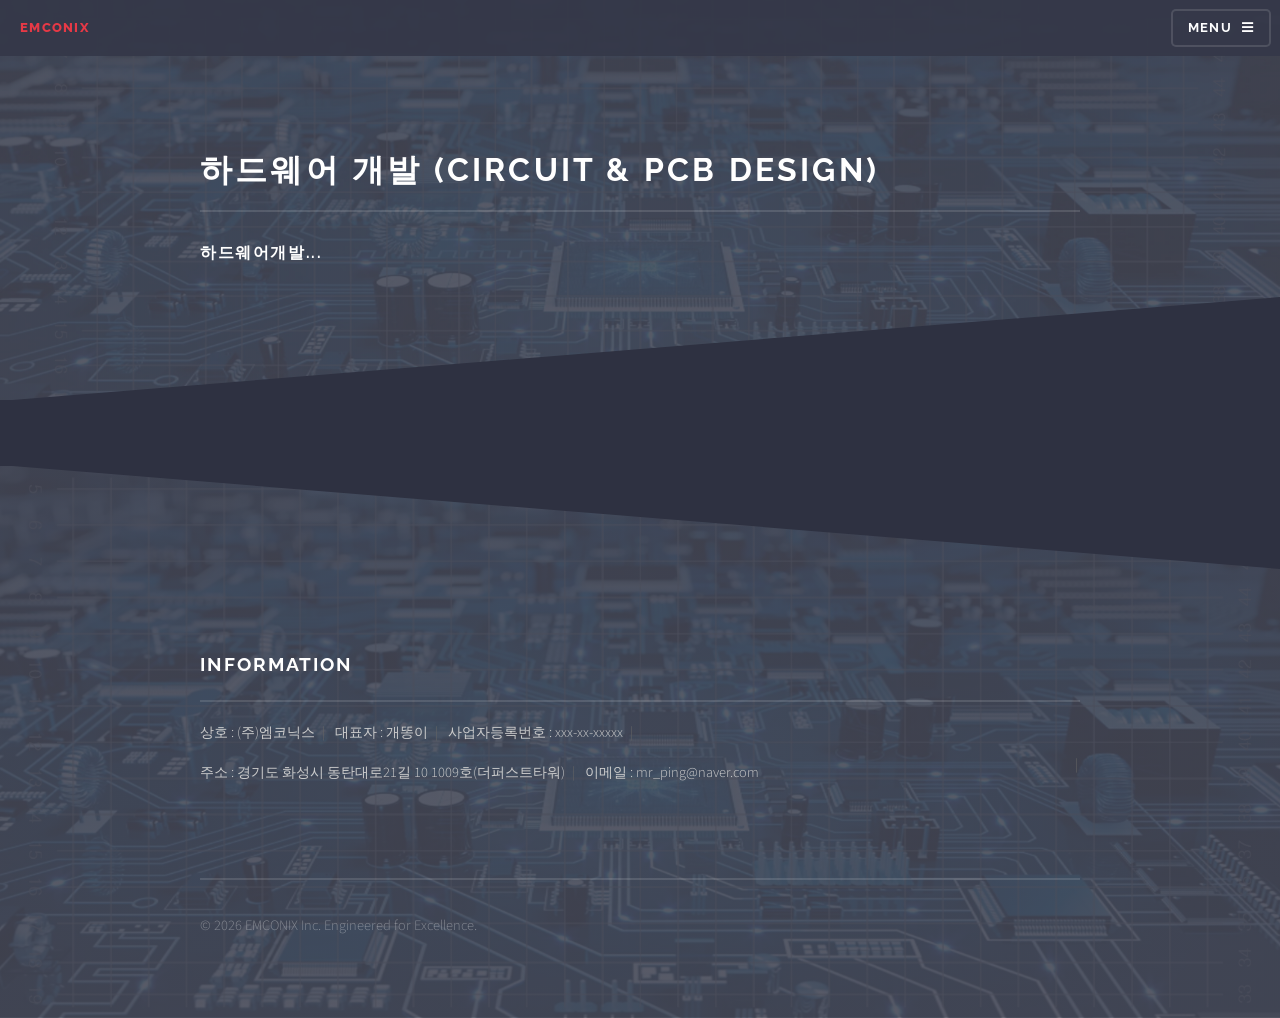
==== commit 119f5a67: "Update i-hardware.html" ====
--- a/i-hardware.html
+++ b/i-hardware.html
@@ -121,7 +121,7 @@
 							</p>
 
 							<ul class="copyright">
-								<li>&copy; 2026 EMCONIX Inc. Engineered for Excellence.</li><li>Design: <a href="http://html5up.net">HTML5 UP</a></li>
+								<li>&copy; 2026 EMCONIX Inc. Engineered for Excellence.</li>
 							</ul>
 						</div>
 					</section>
@@ -134,5 +134,6 @@
 			<script src="assets/js/breakpoints.min.js"></script>
 			<script src="assets/js/util.js"></script>
 			<script src="assets/js/main.js"></script>
+			<script src="assets/js/security.js"></script>
 	</body>
-</html>+</html>
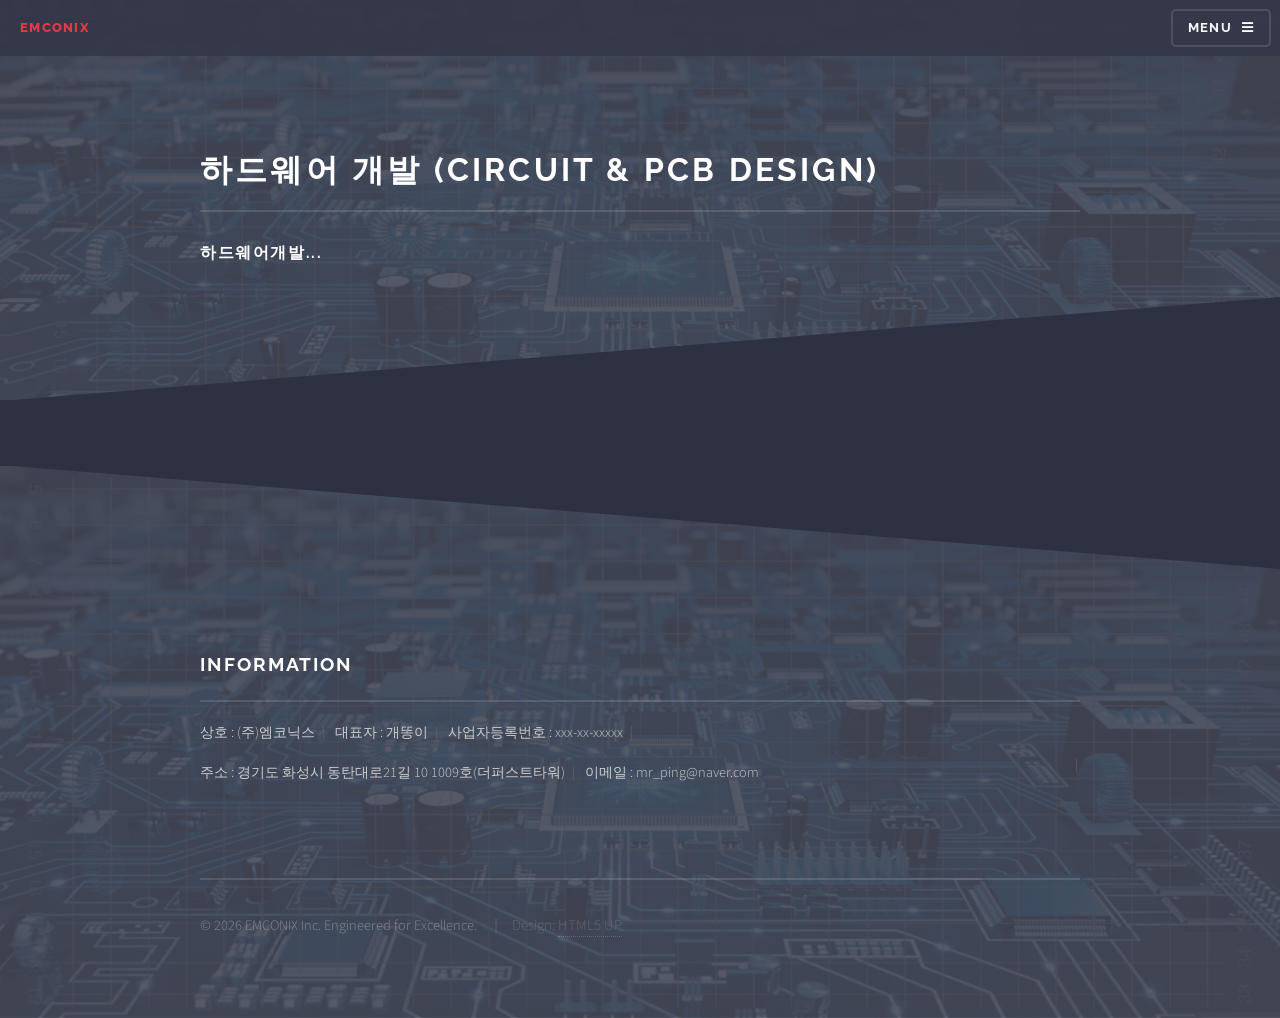
==== commit 733b2550: "Update i-hardware.html" ====
--- a/i-hardware.html
+++ b/i-hardware.html
@@ -122,6 +122,9 @@
 
 							<ul class="copyright">
 								<li>&copy; 2026 EMCONIX Inc. Engineered for Excellence.</li>
+								<li style="font-size: 15px; opacity: 0.5;">
+                  					Design: <a href="https://html5up.net">HTML5 UP</a>
+                				</li>
 							</ul>
 						</div>
 					</section>
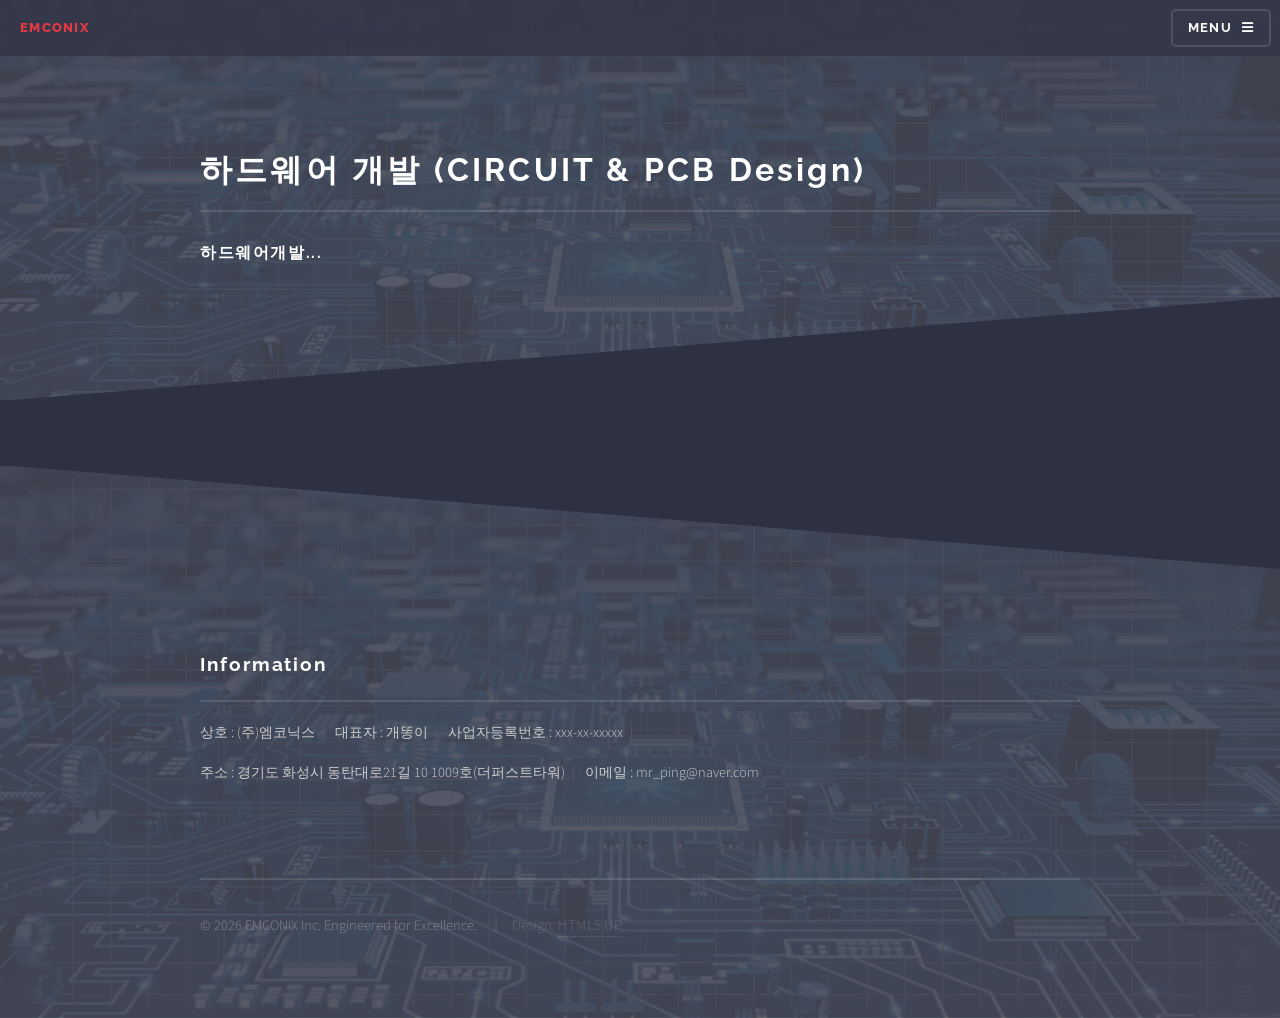
==== commit 6661c81f: "Update i-hardware.html" ====
--- a/i-hardware.html
+++ b/i-hardware.html
@@ -10,7 +10,7 @@
     <meta charset="utf-8" />
     <meta name="viewport" content="width=device-width, initial-scale=1, user-scalable=no" />
     <link rel="canonical" href="https://www.emconix.com">
-    <meta property="og:title" content="Embedded Core Innovation">
+    <meta property="og:title" content="엠코닉스|Embedded Core InnovationEmbedded Core Innovation">
     <meta property="og:description" content="R&D and Management Solutions">
     <meta property="og:image" content="https://www.emconix.com/images/main2.jpg">
   	<meta property="og:image:width" content="1200">
--- a/assets/css/main.css
+++ b/assets/css/main.css
@@ -256,7 +256,7 @@
 		font-weight: 700;
 		letter-spacing: 0.1em;
 		margin: 0 0 1em 0;
-		text-transform: uppercase;
+		text-transform: none !important;
 	}
 
 		h1 a, h2 a, h3 a, h4 a, h5 a, h6 a {
@@ -3016,37 +3016,37 @@
 				margin-right: 0;
 			}
 			
-			/* 1. ȸ�� ����(ī��) ��ü�� �� 80% ũ��� ���̱� */
+			/* 1. 회색 상자(카드) 자체를 약 80% 크기로 줄이기 */
       .features article {
-          width: 35% !important;        /* ���� 50%���� �ٿ��� ��ü�� �� 80% �������� ���� */
-          min-width: 300px;             /* ����Ͽ��� �ʹ� �۾����� �ʰ� ���� */
-          margin: 0 5% 3em 5% !important; /* �翷 �������� �߾� ���� �� ���� Ȯ�� */
-          padding: 2.5em !important;    /* ���� ���� ���� */
+          width: 35% !important;        /* 기존 50%에서 줄여서 전체의 약 80% 느낌으로 조절 */
+          min-width: 300px;             /* 모바일에서 너무 작아지지 않게 방지 */
+          margin: 0 5% 3em 5% !important; /* 양옆 마진으로 중앙 정렬 및 간격 확보 */
+          padding: 2.5em !important;    /* 내부 글자 여백 */
           flex-basis: 35% !important;
-          overflow: hidden;             /* �̹����� ī�� ������ ���������� �ʰ� ���� */
+          overflow: hidden;             /* 이미지가 카드 밖으로 삐져나오지 않게 절단 */
       }
       
-      /* 2. �̹����� ȸ�� ���� ���� ���� 100% �� ä��� */
+      /* 2. 이미지를 회색 상자 가로 폭에 100% 꽉 채우기 */
       .features article .image {
           display: block;
-          /* ������ padding(2.5em)��ŭ �¿�� ���� Ȯ�� */
+          /* 상자의 padding(2.5em)만큼 좌우로 강제 확장 */
           width: calc(100% + 5em) !important; 
-          /* ���� ������ ���ֱ� ���� �������� ��� */
+          /* 왼쪽 여백을 없애기 위해 왼쪽으로 당김 */
           margin-left: -2.5em !important;    
-          /* ���� ���鵵 ���ְ� �ʹٸ� �߰� (���û���) */
+          /* 위쪽 여백도 없애고 싶다면 추가 (선택사항) */
           margin-top: -2.5em !important;     
-          margin-bottom: 2em !important;     /* ���ڿ��� ���� */
-          background-color: #ffffff;         /* �̹��� ����� ����̹Ƿ� ��ġ��Ŵ */
+          margin-bottom: 2em !important;     /* 글자와의 간격 */
+          background-color: #ffffff;         /* 이미지 배경이 흰색이므로 일치시킴 */
       }
       
-      /* 3. �̹��� �±� ���� */
+      /* 3. 이미지 태그 설정 */
       .features article .image img {
-          width: 100% !important;            /* Ȯ��� ������ �� ���� */
+          width: 100% !important;            /* 확장된 영역에 꽉 차게 */
           height: auto;
           display: block;
       }
       
-      /* 4. ī����� ȭ�� �߾����� ������ */
+      /* 4. 카드들을 화면 중앙으로 모으기 */
       .features {
           justify-content: center !important;
       }
@@ -4182,20 +4182,20 @@
   }
   
   #banner .logo img {
-  	width: 36px;   /* ���� 28 �� ��¦ Ű�� */
+  	width: 36px;   /* 기존 28 → 살짝 키움 */
   	height: 36px;
   }
   
   #banner .logo .title {
-  	font-size: 1.5rem;   /* 2.0 �� ���̱� */
+  	font-size: 1.5rem;   /* 2.0 → 줄이기 */
   	font-weight: 700;
-  	letter-spacing: 1.5px; /* 3px �� ���̱� (�ٽ�) */
+  	letter-spacing: 1.5px; /* 3px → 줄이기 (핵심) */
   	color: #fff;
   }
   
   .company-info {
   	display: flex;
-  	flex-wrap: wrap;   /* �ڵ� �ٹٲ� */
+  	flex-wrap: wrap;   /* 자동 줄바꿈 */
   	gap: 8px;
   	font-size: 0.9rem;
   	color: #ccc;
@@ -4206,7 +4206,7 @@
   	padding-right: 12px;
   }
   
-  /* | ������ �ڵ� ���� */
+  /* | 구분자 자동 생성 */
   .company-info span::after {
   	content: "|";
   	position: absolute;
@@ -4214,7 +4214,7 @@
   	color: #666;
   }
   
-  /* �������� | ���� */
+  /* 마지막은 | 제거 */
   .company-info span:last-child::after {
   	content: "";
   }
@@ -4222,4 +4222,37 @@
   .company-info .break {
   	flex-basis: 100%;
   	height: 0;
-  }+  }
+	/* 이미지 복사 및 드래그 방지 */
+	img {
+    	-webkit-user-drag: none;        /* 드래그 방지 */
+    	-khtml-user-drag: none;
+    	-moz-user-drag: none;
+    	-o-user-drag: none;
+    	user-select: none;              /* 텍스트 및 이미지 선택 방지 */
+    	-webkit-touch-callout: none;    /* iOS 길게 눌러서 메뉴 뜨는 것 방지 */
+	}
+
+
+
+@media screen and (max-width: 736px) {
+
+  .tech-section {
+    flex-direction: column !important;
+    gap: 40px;
+  }
+
+  .tech-section > div {
+    width: 100%;
+  }
+
+  .tech-section > div > div {
+    width: 60% !important;
+  }
+
+}
+
+.full-bg {
+  width: 100vw;
+  margin-left: calc(-50vw + 50%);
+}
